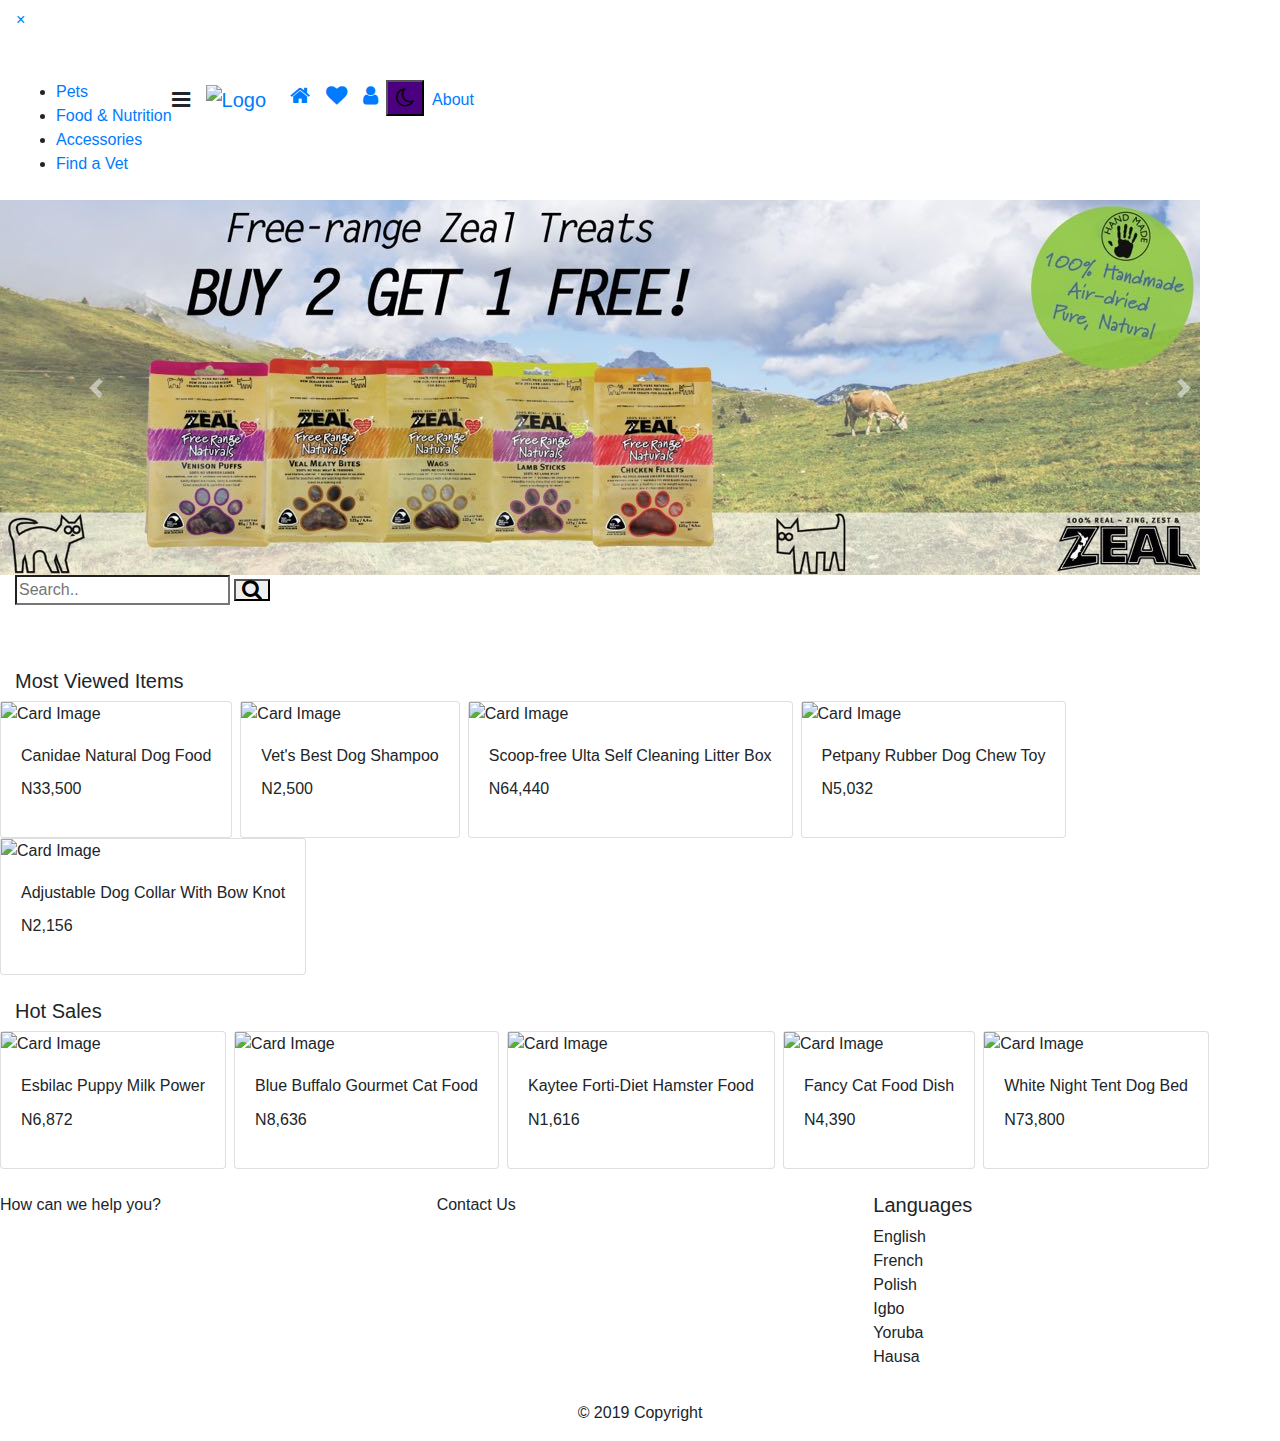
==== index.html @ 730e99d0 "commit" ====
<!DPCTYPE html>
<html>
    <head>
    <meta charset="utf-8">
    <meta name="viewport" content="width=device-width, initial-scale=1, shrink-to-fit=yes">
    <meta name="description" content="">
    <meta name="author" content="">
    
        
    <!--Template based on URL below-->
    <link rel="canonical" href="https://getbootstrap.com/docs/4.3/examples/starter-template/">
    
    <!-- Bootstrap core CSS -->
    <link rel="stylesheet" href="https://stackpath.bootstrapcdn.com/bootstrap/4.3.1/css/bootstrap.min.css" integrity="sha384-ggOyR0iXCbMQv3Xipma34MD+dH/1fQ784/j6cY/iJTQUOhcWr7x9JvoRxT2MZw1T" crossorigin="anonymous">
    
    <link rel="stylesheet" href="https://cdnjs.cloudflare.com/ajax/libs/font-awesome/4.7.0/css/font-awesome.min.css">
    <link rel="stylesheet" href="https://maxcdn.bootstrapcdn.com/bootstrap/4.3.1/css/bootstrap.min.css">
    <script src="https://ajax.googleapis.com/ajax/libs/jquery/3.3.1/jquery.min.js"></script>
    <script src="https://cdnjs.cloudflare.com/ajax/libs/popper.js/1.14.7/umd/popper.min.js"></script>
    <script src="https://maxcdn.bootstrapcdn.com/bootstrap/4.3.1/js/bootstrap.min.js"></script>
       <script>
            function openNav() 
            {
                document.getElementById("side").style.width = "240px";
            }

            /* Set the width of the side navigation to 0 */
            function closeNav() 
            {
                document.getElementById("side").style.width = "0";
            }
        </script>
        <script>
                    function night()
                    {
                        var color=document.getElementById('bod').style.color;
                        var backgroundColor=document.getElementById('bod').style.backgroundColor="black";
                        /*
                        if (backgroundColor=="white")
                            {
                                document.getElementById('bod').style.backgroundColor="black";
                            }
                        else if (backgroundColor=="black")
                            {
                                document.getElementById('bod').style.backgroundColor="black";
                            }*/
                    }
                </script>
    <!-- Place your stylesheet here-->
    <link href="pet-app.css" rel="stylesheet">
        <title>
            PET STORE
        </title>
    </head>
    
    <body id="bod">
        <nav class="navbar navbar-expand-md">
            <div id="side" class="sidenav">
                <a href="javascript:void(0)" class="closebtn" onclick="closeNav()">&times;</a>
                <br><br><br>
                <ul>
                <li><a href="#">Pets</a></li>
                <li><a href="#">Food & Nutrition</a></li>
                <li><a href="#">Accessories</a></li>
                <li><a href="#">Find a Vet</a></li>
                </ul>
            </div>
            <span onclick="openNav()" id="open" class="icon"><i class="fa fa-bars fa-lg"></i></span>
            &ensp;&ensp;
            <a href="#" class="navbar-brand"><img src="logo1.png" alt="Logo" id="logo"></a>
            <button class="navbar-toggler" type="button" data-toggle="collapse" data-target="#nav-collapse" aria-controls="nav-collapse" aria-expanded="false" aria-label="Toggle navigation"><i class="fa fa-bars fa-lg"></i></button>
            <div class="collapse navbar-collapse" id="nav-collapse">
            <ul class="navbar-nav mr-auto">
                <li class="nav-item active"><a class="nav-link" data-toggle="tootlip" data-placement="bottom" title="Home" href=""><i class="fa fa-home fa-lg"><span class="sr-only">(current></span></i></a></li>
                <li class="nav-item"><a class="nav-link" data-toggle="tootlip" data-placement="bottom" title="Likes" href=""><i class="fa fa-heart fa-lg"></i></a></li>
                <li class="nav-item"><a class="nav-link" data-toggle="tootlip" data-placement="bottom" title="Profile" href=""><i class="fa fa-user fa-lg"></i></a></li>
                <li class="nav-item" id="mode"><button class="nav-link" type="button" data-toggle="tootlip" data-placement="bottom" title="night mode" onclick="night()" style="background-color: indigo;"><i class="fa fa-moon-o fa-lg"></i></button></li>
                <li class="nav-item"><a class="nav-link" href="">About</a></li>
            </ul>
            </div>
        </nav>
            <div class="carousel slide" id="discounts" data-ride="carousel">
                <div class="carousel-inner">
                    <div class="carousel-item active"><img src="pet-discount.jpg"></div>
                    <div class="carousel-item"><img src="pet-discount1.jpg"></div>
                    <div class="carousel-item"><img src="pet-discount2.jpg"></div>
                    <div class="carousel-item"><img src="pet-discount3.jpg"></div>
                    <div class="carousel-item"><img src="pet-discount4.jpg"></div>
                    <div class="carousel-item"><img src="pet-discount5.jpg"></div>
                    <div class="carousel-item"><img src="pet-discount6.jpg"></div>
                    <div class="carousel-item"><img src="pet-discount7.png"></div>
                </div>
                <a class="carousel-control-prev" href="#discounts" data-slide="prev"><span class="carousel-control-prev-icon"></span></a>
                 <a class="carousel-control-next" href="#discounts" data-slide="next"><span class="carousel-control-next-icon"></span></a>
            </div>
        <div class="container-fluid">
            <div class="form-group has-search" id="search">
            <input type="search" placeholder="Search..">
            <button type="submit" id="search-btn"><i class="fa fa-search fa-lg"></i></button>
            </div>
            <br><br>
            <div id="products">
                <h5>Most Viewed Items</h5>
                <div class="row">
                        <div class="card">
                        <img class="card-image-top" src="dog-food.jpg" alt="Card Image">
                        <div class="card-body">
                            <h6 class="card-title">Canidae Natural Dog Food</h6>
                            <p>N33,500</p>
                        </div>
                    </div>
                    &ensp;
                        <div class="card">
                        <img class="card-image-top" src="dog-shampoo.jpg" alt="Card Image">
                        <div class="card-body">
                            <h6 class="card-title">Vet's Best Dog Shampoo</h6>
                            <p>N2,500</p>
                        </div>
                    </div>
                    &ensp;
                        <div class="card">
                        <img class="card-image-top" src="cat-litter-box.jpg" alt="Card Image">
                        <div class="card-body">
                            <h6 class="card-title">Scoop-free Ulta Self Cleaning Litter Box</h6>
                            <p>N64,440</p>
                        </div>
                    </div>
                    &ensp;
                        <div class="card">
                        <img class="card-image-top" src="dog-toy.jpg" alt="Card Image">
                        <div class="card-body">
                            <h6 class="card-title">Petpany Rubber Dog Chew Toy</h6>
                            <p>N5,032</p>
                        </div>
                    </div>
                    &ensp;
                        <div class="card">
                        <img class="card-image-top" src="dog-collar.jpg" alt="Card Image">
                        <div class="card-body">
                            <h6 class="card-title">Adjustable Dog Collar With Bow Knot</h6>
                            <p>N2,156</p>
                        </div>
                            </div>
                </div>
                </div>
            <br>
            <div id="products">
                <h5>Hot Sales</h5>
                <div class="row">
                    <div class="card">
                        <img class="card-image-top" src="dog-milk.jpg" alt="Card Image">
                        <div class="card-body">
                            <h6 class="card-title">Esbilac Puppy Milk Power</h6>
                            <p>N6,872</p>
                        </div>
                    </div>
                    &ensp;
                    <div class="card">
                        <img class="card-image-top" src="cat-food.jpg" alt="Card Image">
                        <div class="card-body">
                            <h6 class="card-title">Blue Buffalo Gourmet Cat Food</h6>
                            <p>N8,636</p>
                        </div>
                    </div>
                    &ensp;
                    <div class="card">
                        <img class="card-image-top" src="hamster-food.jpg" alt="Card Image">
                        <div class="card-body">
                            <h6 class="card-title">Kaytee Forti-Diet Hamster Food</h6>
                            <p>N1,616</p>
                        </div>
                    </div>
                    &ensp;
                    <div class="card">
                        <img class="card-image-top" src="cat-dish.jpg" alt="Card Image">
                        <div class="card-body">
                            <h6 class="card-title">Fancy Cat Food Dish</h6>
                            <p>N4,390</p>
                        </div>
                    </div>
                    &ensp;
                    <div class="card">
                        <img class="card-image-top" src="dog-bed.jpg" alt="Card Image">
                        <div class="card-body">
                            <h6 class="card-title">White Night Tent Dog Bed</h6>
                            <p>N73,800</p>
                        </div>
                    </div>
                </div>
            </div>
        </div>
        <br>
        <footer class="page-footer">
                    <div class="row">
                        <div class="col-xl-4">
                            <p>How can we help you?</p>
                        </div>
                        <div class="col-xl-4">
                            <p>Contact Us</p>
                        </div>
                        <div class="col-xl-4">
                            <h5>Languages</h5>
                            <p>English<br>French<br>Polish<br>Igbo<br>Yoruba<br>Hausa</p>
                        </div>
                    </div>
                    <div class="footer-copyright text-center py-3" id="copy">© 2019 Copyright
                    </div>
                </footer>
    </body>
</html>
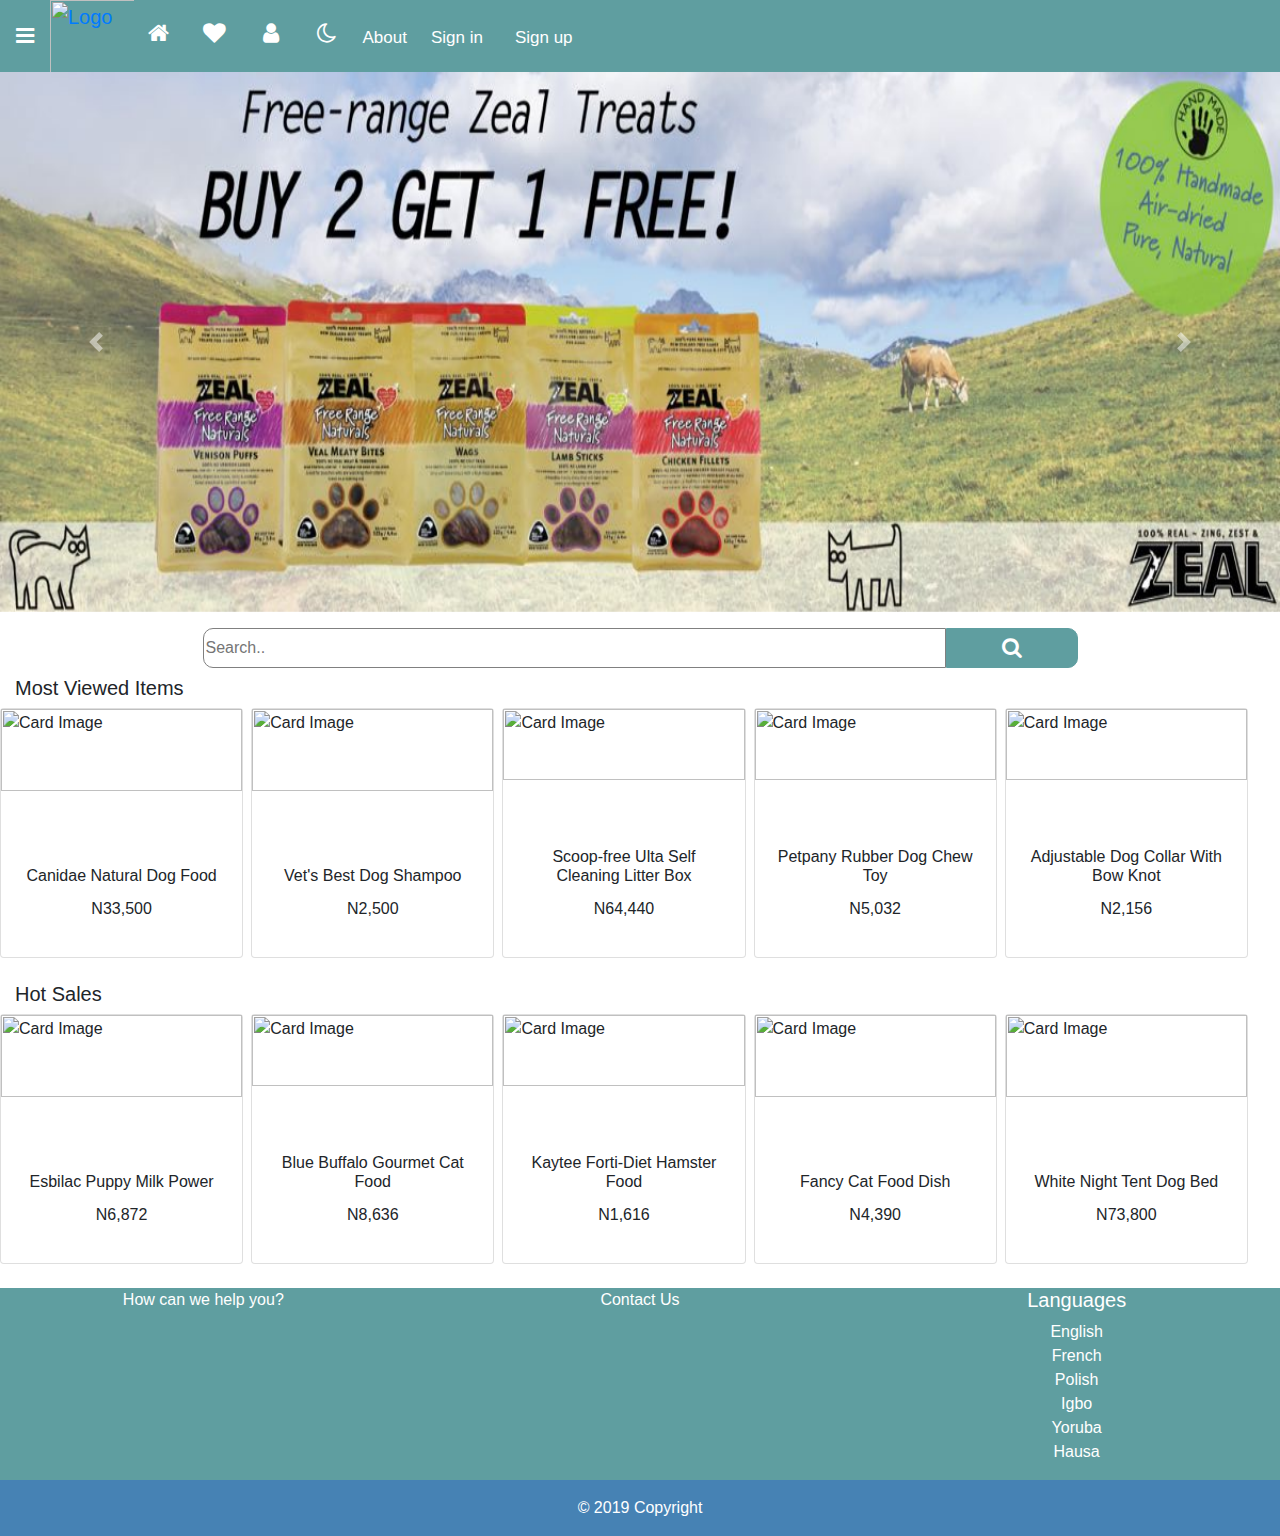
==== commit 87f59819: "Add files via upload" ====
--- a/index.html
+++ b/index.html
@@ -1,210 +1,223 @@
-<!DPCTYPE html>
-<html>
-    <head>
-    <meta charset="utf-8">
-    <meta name="viewport" content="width=device-width, initial-scale=1, shrink-to-fit=yes">
-    <meta name="description" content="">
-    <meta name="author" content="">
-    
-        
-    <!--Template based on URL below-->
-    <link rel="canonical" href="https://getbootstrap.com/docs/4.3/examples/starter-template/">
-    
-    <!-- Bootstrap core CSS -->
-    <link rel="stylesheet" href="https://stackpath.bootstrapcdn.com/bootstrap/4.3.1/css/bootstrap.min.css" integrity="sha384-ggOyR0iXCbMQv3Xipma34MD+dH/1fQ784/j6cY/iJTQUOhcWr7x9JvoRxT2MZw1T" crossorigin="anonymous">
-    
-    <link rel="stylesheet" href="https://cdnjs.cloudflare.com/ajax/libs/font-awesome/4.7.0/css/font-awesome.min.css">
-    <link rel="stylesheet" href="https://maxcdn.bootstrapcdn.com/bootstrap/4.3.1/css/bootstrap.min.css">
-    <script src="https://ajax.googleapis.com/ajax/libs/jquery/3.3.1/jquery.min.js"></script>
-    <script src="https://cdnjs.cloudflare.com/ajax/libs/popper.js/1.14.7/umd/popper.min.js"></script>
-    <script src="https://maxcdn.bootstrapcdn.com/bootstrap/4.3.1/js/bootstrap.min.js"></script>
-       <script>
-            function openNav() 
-            {
-                document.getElementById("side").style.width = "240px";
-            }
-
-            /* Set the width of the side navigation to 0 */
-            function closeNav() 
-            {
-                document.getElementById("side").style.width = "0";
-            }
-        </script>
-        <script>
-                    function night()
-                    {
-                        var color=document.getElementById('bod').style.color;
-                        var backgroundColor=document.getElementById('bod').style.backgroundColor="black";
-                        /*
-                        if (backgroundColor=="white")
-                            {
-                                document.getElementById('bod').style.backgroundColor="black";
-                            }
-                        else if (backgroundColor=="black")
-                            {
-                                document.getElementById('bod').style.backgroundColor="black";
-                            }*/
-                    }
-                </script>
-    <!-- Place your stylesheet here-->
-    <link href="pet-app.css" rel="stylesheet">
-        <title>
-            PET STORE
-        </title>
-    </head>
-    
-    <body id="bod">
-        <nav class="navbar navbar-expand-md">
-            <div id="side" class="sidenav">
-                <a href="javascript:void(0)" class="closebtn" onclick="closeNav()">&times;</a>
-                <br><br><br>
-                <ul>
-                <li><a href="#">Pets</a></li>
-                <li><a href="#">Food & Nutrition</a></li>
-                <li><a href="#">Accessories</a></li>
-                <li><a href="#">Find a Vet</a></li>
-                </ul>
-            </div>
-            <span onclick="openNav()" id="open" class="icon"><i class="fa fa-bars fa-lg"></i></span>
-            &ensp;&ensp;
-            <a href="#" class="navbar-brand"><img src="logo1.png" alt="Logo" id="logo"></a>
-            <button class="navbar-toggler" type="button" data-toggle="collapse" data-target="#nav-collapse" aria-controls="nav-collapse" aria-expanded="false" aria-label="Toggle navigation"><i class="fa fa-bars fa-lg"></i></button>
-            <div class="collapse navbar-collapse" id="nav-collapse">
-            <ul class="navbar-nav mr-auto">
-                <li class="nav-item active"><a class="nav-link" data-toggle="tootlip" data-placement="bottom" title="Home" href=""><i class="fa fa-home fa-lg"><span class="sr-only">(current></span></i></a></li>
-                <li class="nav-item"><a class="nav-link" data-toggle="tootlip" data-placement="bottom" title="Likes" href=""><i class="fa fa-heart fa-lg"></i></a></li>
-                <li class="nav-item"><a class="nav-link" data-toggle="tootlip" data-placement="bottom" title="Profile" href=""><i class="fa fa-user fa-lg"></i></a></li>
-                <li class="nav-item" id="mode"><button class="nav-link" type="button" data-toggle="tootlip" data-placement="bottom" title="night mode" onclick="night()" style="background-color: indigo;"><i class="fa fa-moon-o fa-lg"></i></button></li>
-                <li class="nav-item"><a class="nav-link" href="">About</a></li>
-            </ul>
-            </div>
-        </nav>
-            <div class="carousel slide" id="discounts" data-ride="carousel">
-                <div class="carousel-inner">
-                    <div class="carousel-item active"><img src="pet-discount.jpg"></div>
-                    <div class="carousel-item"><img src="pet-discount1.jpg"></div>
-                    <div class="carousel-item"><img src="pet-discount2.jpg"></div>
-                    <div class="carousel-item"><img src="pet-discount3.jpg"></div>
-                    <div class="carousel-item"><img src="pet-discount4.jpg"></div>
-                    <div class="carousel-item"><img src="pet-discount5.jpg"></div>
-                    <div class="carousel-item"><img src="pet-discount6.jpg"></div>
-                    <div class="carousel-item"><img src="pet-discount7.png"></div>
-                </div>
-                <a class="carousel-control-prev" href="#discounts" data-slide="prev"><span class="carousel-control-prev-icon"></span></a>
-                 <a class="carousel-control-next" href="#discounts" data-slide="next"><span class="carousel-control-next-icon"></span></a>
-            </div>
-        <div class="container-fluid">
-            <div class="form-group has-search" id="search">
-            <input type="search" placeholder="Search..">
-            <button type="submit" id="search-btn"><i class="fa fa-search fa-lg"></i></button>
-            </div>
-            <br><br>
-            <div id="products">
-                <h5>Most Viewed Items</h5>
-                <div class="row">
-                        <div class="card">
-                        <img class="card-image-top" src="dog-food.jpg" alt="Card Image">
-                        <div class="card-body">
-                            <h6 class="card-title">Canidae Natural Dog Food</h6>
-                            <p>N33,500</p>
-                        </div>
-                    </div>
-                    &ensp;
-                        <div class="card">
-                        <img class="card-image-top" src="dog-shampoo.jpg" alt="Card Image">
-                        <div class="card-body">
-                            <h6 class="card-title">Vet's Best Dog Shampoo</h6>
-                            <p>N2,500</p>
-                        </div>
-                    </div>
-                    &ensp;
-                        <div class="card">
-                        <img class="card-image-top" src="cat-litter-box.jpg" alt="Card Image">
-                        <div class="card-body">
-                            <h6 class="card-title">Scoop-free Ulta Self Cleaning Litter Box</h6>
-                            <p>N64,440</p>
-                        </div>
-                    </div>
-                    &ensp;
-                        <div class="card">
-                        <img class="card-image-top" src="dog-toy.jpg" alt="Card Image">
-                        <div class="card-body">
-                            <h6 class="card-title">Petpany Rubber Dog Chew Toy</h6>
-                            <p>N5,032</p>
-                        </div>
-                    </div>
-                    &ensp;
-                        <div class="card">
-                        <img class="card-image-top" src="dog-collar.jpg" alt="Card Image">
-                        <div class="card-body">
-                            <h6 class="card-title">Adjustable Dog Collar With Bow Knot</h6>
-                            <p>N2,156</p>
-                        </div>
-                            </div>
-                </div>
-                </div>
-            <br>
-            <div id="products">
-                <h5>Hot Sales</h5>
-                <div class="row">
-                    <div class="card">
-                        <img class="card-image-top" src="dog-milk.jpg" alt="Card Image">
-                        <div class="card-body">
-                            <h6 class="card-title">Esbilac Puppy Milk Power</h6>
-                            <p>N6,872</p>
-                        </div>
-                    </div>
-                    &ensp;
-                    <div class="card">
-                        <img class="card-image-top" src="cat-food.jpg" alt="Card Image">
-                        <div class="card-body">
-                            <h6 class="card-title">Blue Buffalo Gourmet Cat Food</h6>
-                            <p>N8,636</p>
-                        </div>
-                    </div>
-                    &ensp;
-                    <div class="card">
-                        <img class="card-image-top" src="hamster-food.jpg" alt="Card Image">
-                        <div class="card-body">
-                            <h6 class="card-title">Kaytee Forti-Diet Hamster Food</h6>
-                            <p>N1,616</p>
-                        </div>
-                    </div>
-                    &ensp;
-                    <div class="card">
-                        <img class="card-image-top" src="cat-dish.jpg" alt="Card Image">
-                        <div class="card-body">
-                            <h6 class="card-title">Fancy Cat Food Dish</h6>
-                            <p>N4,390</p>
-                        </div>
-                    </div>
-                    &ensp;
-                    <div class="card">
-                        <img class="card-image-top" src="dog-bed.jpg" alt="Card Image">
-                        <div class="card-body">
-                            <h6 class="card-title">White Night Tent Dog Bed</h6>
-                            <p>N73,800</p>
-                        </div>
-                    </div>
-                </div>
-            </div>
-        </div>
-        <br>
-        <footer class="page-footer">
-                    <div class="row">
-                        <div class="col-xl-4">
-                            <p>How can we help you?</p>
-                        </div>
-                        <div class="col-xl-4">
-                            <p>Contact Us</p>
-                        </div>
-                        <div class="col-xl-4">
-                            <h5>Languages</h5>
-                            <p>English<br>French<br>Polish<br>Igbo<br>Yoruba<br>Hausa</p>
-                        </div>
-                    </div>
-                    <div class="footer-copyright text-center py-3" id="copy">© 2019 Copyright
-                    </div>
-                </footer>
-    </body>
+<!DPCTYPE html>
+<html>
+    <head>
+    <meta charset="utf-8">
+    <meta name="viewport" content="width=device-width, initial-scale=1, shrink-to-fit=yes">
+    <meta name="description" content="">
+    <meta name="author" content="">
+    
+        
+    <!--Template based on URL below-->
+    <link rel="canonical" href="https://getbootstrap.com/docs/4.3/examples/starter-template/">
+    
+    <!-- Bootstrap core CSS -->
+    <link rel="stylesheet" href="https://stackpath.bootstrapcdn.com/bootstrap/4.3.1/css/bootstrap.min.css" integrity="sha384-ggOyR0iXCbMQv3Xipma34MD+dH/1fQ784/j6cY/iJTQUOhcWr7x9JvoRxT2MZw1T" crossorigin="anonymous">
+    
+    <link rel="stylesheet" href="https://cdnjs.cloudflare.com/ajax/libs/font-awesome/4.7.0/css/font-awesome.min.css">
+    <link rel="stylesheet" href="https://maxcdn.bootstrapcdn.com/bootstrap/4.3.1/css/bootstrap.min.css">
+    <script src="https://ajax.googleapis.com/ajax/libs/jquery/3.3.1/jquery.min.js"></script>
+    <script src="https://cdnjs.cloudflare.com/ajax/libs/popper.js/1.14.7/umd/popper.min.js"></script>
+    <script src="https://maxcdn.bootstrapcdn.com/bootstrap/4.3.1/js/bootstrap.min.js"></script>
+       <script>
+            function openNav() 
+            {
+                document.getElementById("side").style.width = "240px";
+            }
+
+            /* Set the width of the side navigation to 0 */
+            function closeNav() 
+            {
+                document.getElementById("side").style.width = "0";
+            }
+        </script>
+        <script>
+                    function night()
+                    {
+                        var color=document.getElementById('bod').style.color;
+                        var backgroundColor=document.getElementById('bod').style.backgroundColor="black";
+                        /*
+                        if (backgroundColor=="white")
+                            {
+                                document.getElementById('bod').style.backgroundColor="black";
+                            }
+                        else if (backgroundColor=="black")
+                            {
+                                document.getElementById('bod').style.backgroundColor="black";
+                            }*/
+                    }
+                </script>
+    <!-- Place your stylesheet here-->
+    <link href="pet-app.css" rel="stylesheet">
+        <title>
+            Home Page
+        </title>
+    </head>
+    
+    <body id="bod">
+        <nav class="navbar navbar-expand-md">
+            <div id="side" class="sidenav">
+                <a href="javascript:void(0)" class="closebtn" onclick="closeNav()">&times;</a>
+                <br><br><br>
+                <ul>
+                <li><a href="#">Pets</a></li>
+                <li><a href="#">Food & Nutrition</a></li>
+                <li><a href="#">Accessories</a></li>
+                <li><a href="#">Find a Vet</a></li>
+                </ul>
+            </div>
+            <span onclick="openNav()" id="open" class="icon"><i class="fa fa-bars fa-lg"></i></span>
+            &ensp;&ensp;
+            <a href="#" class="navbar-brand"><img src="logo1.png" alt="Logo" id="logo"></a>
+            <button class="navbar-toggler" type="button" data-toggle="collapse" data-target="#nav-collapse" aria-controls="nav-collapse" aria-expanded="false" aria-label="Toggle navigation"><i class="fa fa-bars fa-lg"></i></button>
+            <div class="collapse navbar-collapse" id="nav-collapse">
+            <ul class="navbar-nav mr-auto">
+                <li class="nav-item active"><a class="nav-link" data-toggle="tootlip" data-placement="bottom" title="Home" href="index.html"><i class="fa fa-home fa-lg"><span class="sr-only">current</span></i></a></li>
+                <li class="nav-item"><a class="nav-link" data-toggle="tootlip" data-placement="bottom" title="Likes" href=""><i class="fa fa-heart fa-lg"></i></a></li>
+                <li class="nav-item"><a class="nav-link" data-toggle="tootlip" data-placement="bottom" title="Profile" href="profile.html"><i class="fa fa-user fa-lg"></i></a></li>
+                <li class="nav-item" id="mode"><a class="nav-link" data-toggle="tootlip" data-placement="bottom" title="night mode" onclick="night()" style="color: white;"><i class="fa fa-moon-o fa-lg"></i></a></li>
+                <li class="nav-item"><a class="nav-link" href="">About</a></li>
+                <li class="nav-item" id="sign"><a href="signin.html">Sign in</a></li>
+                <li class="nav-item" id="sign"><a href="signup.html">Sign up</a></li>
+            </ul>
+            </div>
+        </nav>
+            <div class="carousel slide" id="discounts" data-ride="carousel">
+                <div class="carousel-inner">
+                    <div class="carousel-item active"><img src="pet-discount.jpg"></div>
+                    <div class="carousel-item"><img src="pet-discount1.jpg"></div>
+                    <div class="carousel-item"><img src="pet-discount2.jpg"></div>
+                    <div class="carousel-item"><img src="pet-discount3.jpg"></div>
+                    <div class="carousel-item"><img src="pet-discount4.jpg"></div>
+                    <div class="carousel-item"><img src="pet-discount5.jpg"></div>
+                    <div class="carousel-item"><img src="pet-discount6.jpg"></div>
+                    <div class="carousel-item"><img src="pet-discount7.png"></div>
+                </div>
+                <a class="carousel-control-prev" href="#discounts" data-slide="prev"><span class="carousel-control-prev-icon"></span></a>
+                 <a class="carousel-control-next" href="#discounts" data-slide="next"><span class="carousel-control-next-icon"></span></a>
+            </div>
+        <div class="container-fluid">
+            <div class="form-group has-search" id="search">
+            <input type="search" placeholder="Search..">
+            <button type="submit" id="search-btn"><i class="fa fa-search fa-lg"></i></button>
+            </div>
+            <br><br>
+            <div id="products">
+                <h5>Most Viewed Items</h5>
+                <div class="row">
+                        <div class="card">
+                        <img class="card-image-top" src="dog-food.jpg" alt="Card Image">
+                        <div class="card-body">
+                            <h6 class="card-title" id="p-name">Canidae Natural Dog Food</h6>
+                            <p>N33,500</p>
+                        </div>
+                    </div>
+                    &ensp;
+                        <div class="card">
+                        <img class="card-image-top" src="dog-shampoo.jpg" alt="Card Image">
+                        <div class="card-body">
+                            <h6 class="card-title" id="p-name">Vet's Best Dog Shampoo</h6>
+                            <p>N2,500</p>
+                        </div>
+                    </div>
+                    &ensp;
+                        <div class="card">
+                        <img class="card-image-top" src="cat-litter-box.jpg" alt="Card Image">
+                        <div class="card-body">
+                            <h6 class="card-title" id="p-name">Scoop-free Ulta Self Cleaning Litter Box</h6>
+                            <p>N64,440</p>
+                        </div>
+                    </div>
+                    &ensp;
+                        <div class="card">
+                        <img class="card-image-top" src="dog-toy.jpg" alt="Card Image">
+                        <div class="card-body">
+                            <h6 class="card-title" id="p-name">Petpany Rubber Dog Chew Toy</h6>
+                            <p>N5,032</p>
+                        </div>
+                    </div>
+                    &ensp;
+                        <div class="card" id="card-last">
+                        <img class="card-image-top" src="dog-collar.jpg" alt="Card Image">
+                        <div class="card-body">
+                            <h6 class="card-title" id="p-name">Adjustable Dog Collar With Bow Knot</h6>
+                            <p>N2,156</p>
+                        </div>
+                            </div>
+                </div>
+                </div>
+            <br>
+            <div id="products">
+                <h5>Hot Sales</h5>
+                <div class="row">
+                    <div class="card">
+                        <img class="card-image-top" src="dog-milk.jpg" alt="Card Image">
+                        <div class="card-body">
+                            <h6 class="card-title" id="p-name">Esbilac Puppy Milk Power</h6>
+                            <p>N6,872</p>
+                        </div>
+                    </div>
+                    &ensp;
+                    <div class="card" >
+                        <img class="card-image-top" src="cat-food.jpg" alt="Card Image">
+                        <div class="card-body">
+                            <h6 class="card-title" id="p-name">Blue Buffalo Gourmet Cat Food</h6>
+                            <p>N8,636</p>
+                        </div>
+                    </div>
+                    &ensp;
+                    <div class="card">
+                        <img class="card-image-top" src="hamster-food.jpg" alt="Card Image">
+                        <div class="card-body">
+                            <h6 class="card-title" id="p-name">Kaytee Forti-Diet Hamster Food</h6>
+                            <p>N1,616</p>
+                        </div>
+                    </div>
+                    &ensp;
+                    <div class="card">
+                        <img class="card-image-top" src="cat-dish.jpg" alt="Card Image">
+                        <div class="card-body">
+                            <h6 class="card-title" id="p-name">Fancy Cat Food Dish</h6>
+                            <p>N4,390</p>
+                        </div>
+                    </div>
+                    &ensp;
+                    <div class="card" id="card-last">
+                        <img class="card-image-top" src="dog-bed.jpg" alt="Card Image">
+                        <div class="card-body">
+                            <h6 class="card-title" id="p-name">White Night Tent Dog Bed</h6>
+                            <p>N73,800</p>
+                        </div>
+                    </div>
+                </div>
+            </div>
+            <script>
+                var hght=screen.height;
+                var wdth=screen.width;
+                var i;
+                var len=document.getElementById("p-name");
+                len.length;
+                if (wdth<=1118 && hght<=740)
+                    {
+                        if
+                    }
+            </script>
+        </div>
+        <br>
+        <footer class="page-footer">
+                    <div class="row">
+                        <div class="col-xl-4">
+                            <p>How can we help you?</p>
+                        </div>
+                        <div class="col-xl-4">
+                            <p>Contact Us</p>
+                        </div>
+                        <div class="col-xl-4">
+                            <h5>Languages</h5>
+                            <p>English<br>French<br>Polish<br>Igbo<br>Yoruba<br>Hausa</p>
+                        </div>
+                    </div>
+                    <div class="footer-copyright text-center py-3" id="copy">© 2019 Copyright
+                    </div>
+                </footer>
+    </body>
 </html>--- a/pet-app.css
+++ b/pet-app.css
@@ -0,0 +1,341 @@
+#body
+{
+    background-color: white;
+}
+.navbar
+{
+    background-color:cadetblue;
+    height: 8%;
+}
+
+#logo
+{
+    height: 130%;
+    margin-top: auto;
+    margin-bottom: auto;
+}
+
+@media only screen and (max-width:800px)
+{
+    #logo
+    {
+        top: 100%;
+        bottom: 100%;
+        position: absolute;
+        left: 15%;
+        height: 90%;
+        
+    }
+}
+
+.navbar ul li
+{
+    height: 50px;
+}
+
+.navbar button i
+{
+    color: white;
+}
+
+#sign
+{
+    float: right;
+    right: 0;
+}
+
+.navbar ul li a {
+  float: left;
+  display: block;
+  color: white;
+  text-align: center;
+  padding: 14px 16px;
+  text-decoration: none;
+  font-size: 17px;
+  height: 100%;
+  z-index: 100;
+}
+
+/* Change the color of links on hover */
+.navbar ul li a:hover 
+{
+  background-color: gainsboro;
+  color: black;
+  display: block;
+  height: 100%;
+}
+
+.nav-item .active 
+{
+  background-color: mediumpurple;
+  color: white;
+}
+
+.sidenav 
+{
+  height: 100%; /* 100% Full-height */
+  width: 0;
+  position: fixed; /* Stay in place */
+  z-index: 100; /* Stay on top */
+  top: 0; /* Stay at the top */
+  left: 0;
+  background-color: cadetblue; /* Black*/
+  overflow: hidden; /* Disable horizontal scroll */
+  padding-top: 0px; /* Place content 60px from the top */
+  transition: 0.5s; /* 0.5 second transition effect to slide in the sidenav */
+}
+
+.sidenav a
+{
+    float: left;
+    left: 0;
+    width: 100%;
+    display: block;
+    text-decoration: none;
+    color: white;
+}
+
+.sidenav ul
+{
+    list-style-type: none;
+    margin-left: auto;
+    margin-right: auto;
+
+}
+
+.sidenav .closebtn 
+{
+  position: absolute;
+  top: 0;
+  right: 25px;
+  font-size: 25px;
+  margin-left: 50px;
+  float: left;
+}
+
+#open
+{
+    float: left;
+    margin-top: auto;
+    margin-bottom: auto;
+}
+
+
+#open
+{
+    cursor: pointer;
+    color: white;
+}
+
+.sidenav ul li:hover
+{
+    display: block;
+    width: 100%;
+}
+
+.navbar-nav li a i
+{
+    width: 40px;
+}
+
+i
+{
+    width: 50%;
+}
+
+#search
+{
+    width: 70%;
+    margin-right: auto;
+    margin-left: auto;
+    border: 5px;
+}
+
+input[type=search]
+{
+    width: 85%;
+    border-bottom-left-radius: 10px;
+    border-top-left-radius: 10px;   
+    height: 40px;
+    border: solid 1px gray;
+    float: left;
+}
+
+#search-btn
+{
+    height: 40px;
+    width: 15%;
+    border-bottom-right-radius: 10px;
+    border-top-right-radius: 10px;
+    float: left;
+    background-color:cadetblue;
+    border: 1px solid cadetblue;
+    color: white;
+}
+
+#discounts
+{
+    height: 60%;
+    width: 100%;
+    margin-left: auto;
+    margin-right: auto;
+}
+
+@media only screen and (max-width:900px)
+    {
+        #discounts
+        {
+            height: 20%;
+            width: 100%;
+        }
+    }
+
+.carousel-item img
+{
+    height: 100%;
+    width: 100%
+}
+
+.row .card
+{
+    height: 250px;
+    width: 19%;
+    margin-left: 0;
+}
+
+@media only screen and (max-width:800px)
+    {
+        .row
+        {
+            font-size: 15px;
+            width: 100%;
+        }
+    }
+
+
+#products img
+{
+    width: 100%;
+    height:60%;
+}
+
+#products p,h6
+{
+    text-align: center;
+    width: auto;
+}
+ @media only screen and (max-width:800px)
+    {
+        #products p,h6
+        {
+            font-size: 15px;
+            width: 100%;
+        }
+        .row .card
+        {
+            height: 150px;
+            width: 19%;
+            margin-left: 0;
+        }
+        #products img
+        {
+            width: 100%;
+            height:55%;
+        }
+    }
+
+ @media only screen and (max-width:630px)
+    {
+        #products p,h6
+        {
+            font-size: 10px;
+            width: 100%;
+        }
+        .row .card
+        {
+            height: 150px;
+            width: 23%;
+            margin-left: 0;
+        }
+        #card-last
+        {
+            display: none;
+        }
+        #products img
+        {
+            width: 100%;
+            height:55%;
+        }     
+    }
+
+.page-footer
+{
+    background-color: cadetblue;
+    color: white;
+    position: relative;
+    width: 100%;
+    bottom: 0;
+    text-align: center;
+}
+
+#copy
+{
+    background-color:steelblue;
+    color: white;
+}
+
+
+
+/*Profile page*/
+
+
+
+
+
+
+
+/*Signing page*/
+#form
+{
+    margin-left: auto;
+    margin-right: auto;
+    /*border: 15px solid gray;*/
+    background-color:transparent;
+    width: 50%;
+    /*border-radius: 10px;*/
+}
+
+#signlogo
+{
+    height: 120px;
+    width: 200px;
+    margin-left: 200px;
+}
+
+input[type=text],input[type=password],input[type=number],input[type=email]
+{
+    border: none;
+    border-radius: 0px;
+    border-bottom: 2px solid black;
+    background-color: transparent;
+}
+
+@media only screen and (max-width:630px)
+{
+    #form
+    {
+        margin-left: auto;
+        margin-right: auto;
+        border: 15px solid white;
+        background-color: white;
+        width: 80%;
+        border-radius: 10px;
+    }
+    #signlogo
+{
+    width: 50%;
+    margin-left: 25%;
+   
+}
+
+}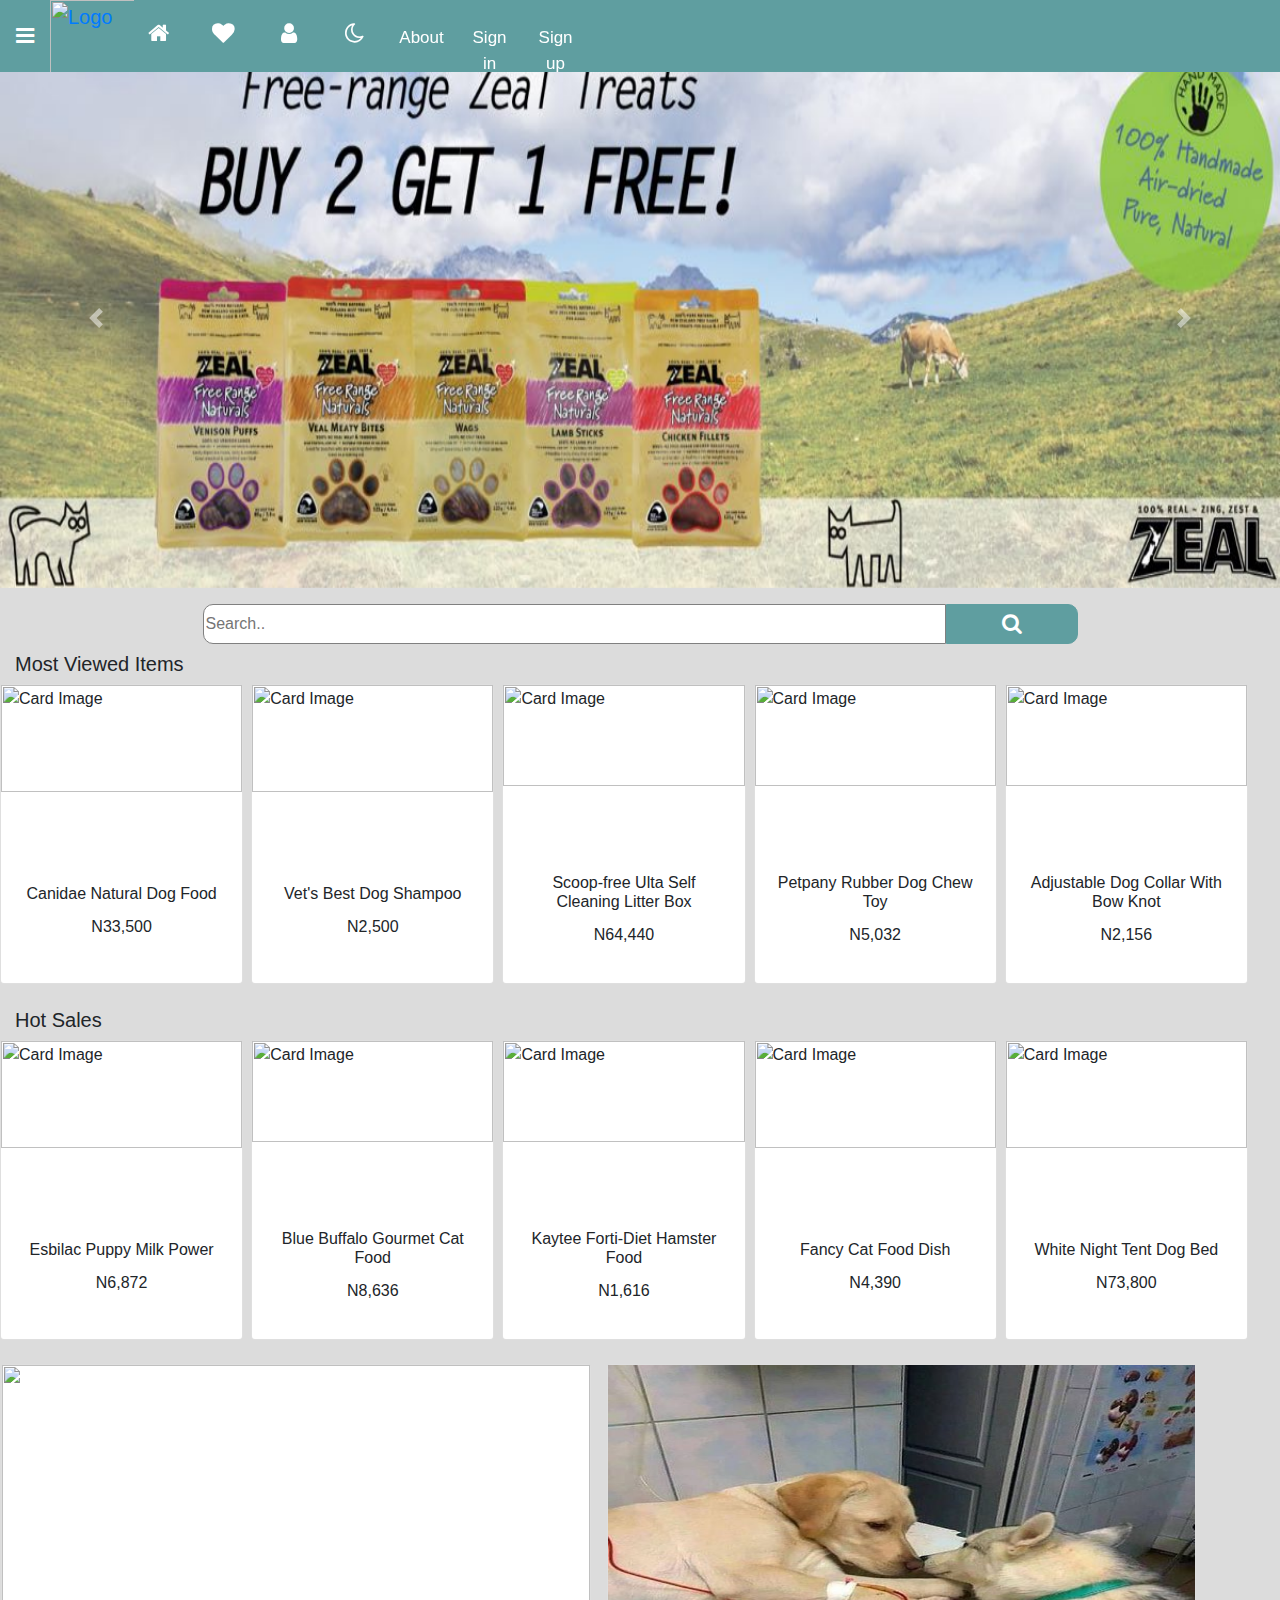
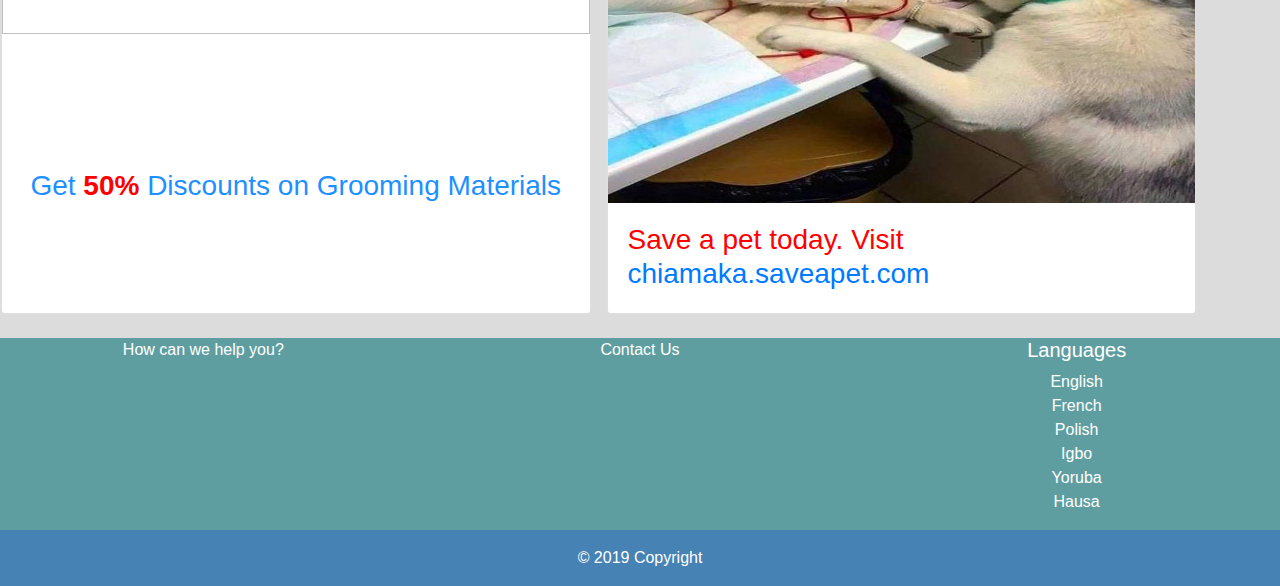
==== commit 40e3e207: "Add files via upload" ====
--- a/index.html
+++ b/index.html
@@ -15,6 +15,7 @@
     
     <link rel="stylesheet" href="https://cdnjs.cloudflare.com/ajax/libs/font-awesome/4.7.0/css/font-awesome.min.css">
     <link rel="stylesheet" href="https://maxcdn.bootstrapcdn.com/bootstrap/4.3.1/css/bootstrap.min.css">
+    <link rel="icon" href="logo1.png">
     <script src="https://ajax.googleapis.com/ajax/libs/jquery/3.3.1/jquery.min.js"></script>
     <script src="https://cdnjs.cloudflare.com/ajax/libs/popper.js/1.14.7/umd/popper.min.js"></script>
     <script src="https://maxcdn.bootstrapcdn.com/bootstrap/4.3.1/js/bootstrap.min.js"></script>
@@ -49,19 +50,48 @@
     <!-- Place your stylesheet here-->
     <link href="pet-app.css" rel="stylesheet">
         <title>
-            Home Page
+            Royal Pets|Home Page
         </title>
     </head>
     
     <body id="bod">
-        <nav class="navbar navbar-expand-md">
+        <nav class="navbar navbar-expand-md fixed-top">
             <div id="side" class="sidenav">
                 <a href="javascript:void(0)" class="closebtn" onclick="closeNav()">&times;</a>
                 <br><br><br>
                 <ul>
-                <li><a href="#">Pets</a></li>
-                <li><a href="#">Food & Nutrition</a></li>
-                <li><a href="#">Accessories</a></li>
+                <div class="dropdown">
+                <li><a href="#" class="dropdown-toggle" data-toggle="dropdown">Pets</a>
+                    <ul class="dropdown-menu">
+                        <li><a href="#" class="dropdown-item">Dogs</a></li>
+                        <li><a href="#" class="dropdown-item">Cats</a></li>
+                        <li><a href="#" class="dropdown-item">Hamsters</a></li>
+                        <li><a href="#" class="dropdown-item">Birds</a></li>
+                        <li><a href="#" class="dropdown-item">Fish</a></li>
+                    </ul>
+                </li>
+                </div>
+                <div class="dropdown">
+                <li><a href="#" class="dropdown-toggle" data-toggle="dropdown">Food & Nutrition</a>
+                    <ul class="dropdown-menu">
+                        <li><a href="#" class="dropdown-item">Dry food</a></li>
+                        <li><a href="#" class="dropdown-item">Wet food</a></li>
+                        <li><a href="#" class="dropdown-item">Fish food</a></li>
+                        <li><a href="#">Supplements</a></li>
+                    </ul>
+                </li>
+               </div>
+                <div class="dropdown">
+                <li><a href="#" class="dropdown-toggle" data-toggle="dropdown">Accessories</a>
+                    <ul class="dropdown-menu">
+                        <li><a href="#" class="dropdown-item">Collars & leashes</a></li>
+                        <li><a href="#" class="dropdown-item">Bowls & feeers</a></li>
+                        <li><a href="#" class="dropdown-item">Grooming</a></li>
+                        <li><a href="#" class="dropdown-item">Toys</a></li>
+                        <li><a href="#" class="dropdown-item">Cages & crates</a></li>
+                    </ul>
+                </li>
+                </div>
                 <li><a href="#">Find a Vet</a></li>
                 </ul>
             </div>
@@ -81,6 +111,7 @@
             </ul>
             </div>
         </nav>
+        <br><br>
             <div class="carousel slide" id="discounts" data-ride="carousel">
                 <div class="carousel-inner">
                     <div class="carousel-item active"><img src="pet-discount.jpg"></div>
@@ -203,6 +234,21 @@
             </script>
         </div>
         <br>
+        <div class="row">
+        &ensp;&ensp;<div class="card" id="shower">
+            <img class="card-image" src="dog-shower.jpg">
+            <div class="card-body">
+            <h3>Get <b style="color: red;">50%</b> Discounts on Grooming Materials</h3>
+            </div>
+        </div>&emsp;
+        <div class="card" id="save">
+            <img class="card-image" src="healthy-pet.jpg">
+            <div class="card-body">
+                <h3 style="color: red;">Save a pet today. Visit <a href="">chiamaka.saveapet.com</a></h3>
+            </div>
+        </div>
+        </div>
+        <br>
         <footer class="page-footer">
                     <div class="row">
                         <div class="col-xl-4">
--- a/pet-app.css
+++ b/pet-app.css
@@ -1,7 +1,8 @@
-#body
-{
-    background-color: white;
-}
+body
+{
+    background-color: gainsboro;
+}
+
 .navbar
 {
     background-color:cadetblue;
@@ -31,6 +32,8 @@
 .navbar ul li
 {
     height: 50px;
+    background-color: cadetblue;
+    width: 100%;
 }
 
 .navbar button i
@@ -44,45 +47,47 @@
     right: 0;
 }
 
-.navbar ul li a {
-  float: left;
-  display: block;
-  color: white;
-  text-align: center;
-  padding: 14px 16px;
-  text-decoration: none;
-  font-size: 17px;
-  height: 100%;
-  z-index: 100;
+.navbar ul li a 
+{
+      float: left;
+      display: block;
+      color: white;
+      text-align: center;
+      padding: 14px 16px;
+      text-decoration: none;
+      font-size: 17px;
+      height: 100%;
+      z-index: 100;
 }
 
 /* Change the color of links on hover */
 .navbar ul li a:hover 
 {
-  background-color: gainsboro;
-  color: black;
-  display: block;
-  height: 100%;
+      background-color: gainsboro;
+      color: black;
+      display: block;
+      height: 100%;
+      width: 100%;
 }
 
 .nav-item .active 
 {
-  background-color: mediumpurple;
-  color: white;
+      background-color: mediumpurple;
+      color: white;
 }
 
 .sidenav 
 {
-  height: 100%; /* 100% Full-height */
-  width: 0;
-  position: fixed; /* Stay in place */
-  z-index: 100; /* Stay on top */
-  top: 0; /* Stay at the top */
-  left: 0;
-  background-color: cadetblue; /* Black*/
-  overflow: hidden; /* Disable horizontal scroll */
-  padding-top: 0px; /* Place content 60px from the top */
-  transition: 0.5s; /* 0.5 second transition effect to slide in the sidenav */
+      height: 100%; /* 100% Full-height */
+      width: 0;
+      position: fixed; /* Stay in place */
+      z-index: 100; /* Stay on top */
+      top: 7.5%; /* Stay at the top */
+      left: 0;
+      background-color: cadetblue; /* Black*/
+      overflow: hidden; /* Disable horizontal scroll */
+      padding-top: 0px; /* Place content 60px from the top */
+      transition: 0.5s; /* 0.5 second transition effect to slide in the sidenav */
 }
 
 .sidenav a
@@ -185,7 +190,7 @@
     {
         #discounts
         {
-            height: 20%;
+            height: 30%;
             width: 100%;
         }
     }
@@ -198,7 +203,7 @@
 
 .row .card
 {
-    height: 250px;
+    height: 300px;
     width: 19%;
     margin-left: 0;
 }
@@ -265,8 +270,49 @@
         {
             width: 100%;
             height:55%;
-        }     
-    }
+        } 
+        #shower,#save
+        {
+            width: 45%;
+            height: 10px;
+        }
+        #shower h3
+        {
+            text-align: center;
+            color: dodgerblue;
+            font-size: 14px;
+        }
+        #shower img
+        {
+            height: 55%;
+            width: 100%;
+        }
+
+    }
+
+#shower,#save
+{
+    width: 45%;
+    height: 550px;
+}
+
+#shower img
+{
+    height: 70%;
+    width: 100%;
+}
+
+#save img
+{
+    height: 80%;
+    width: 100%;
+}
+
+#shower h3
+{
+    text-align: center;
+    color: dodgerblue;
+}
 
 .page-footer
 {
@@ -326,9 +372,9 @@
     {
         margin-left: auto;
         margin-right: auto;
-        border: 15px solid white;
-        background-color: white;
-        width: 80%;
+        /*border: 15px solid white;*/
+        background-color: transparent;
+        width: 90%;
         border-radius: 10px;
     }
     #signlogo
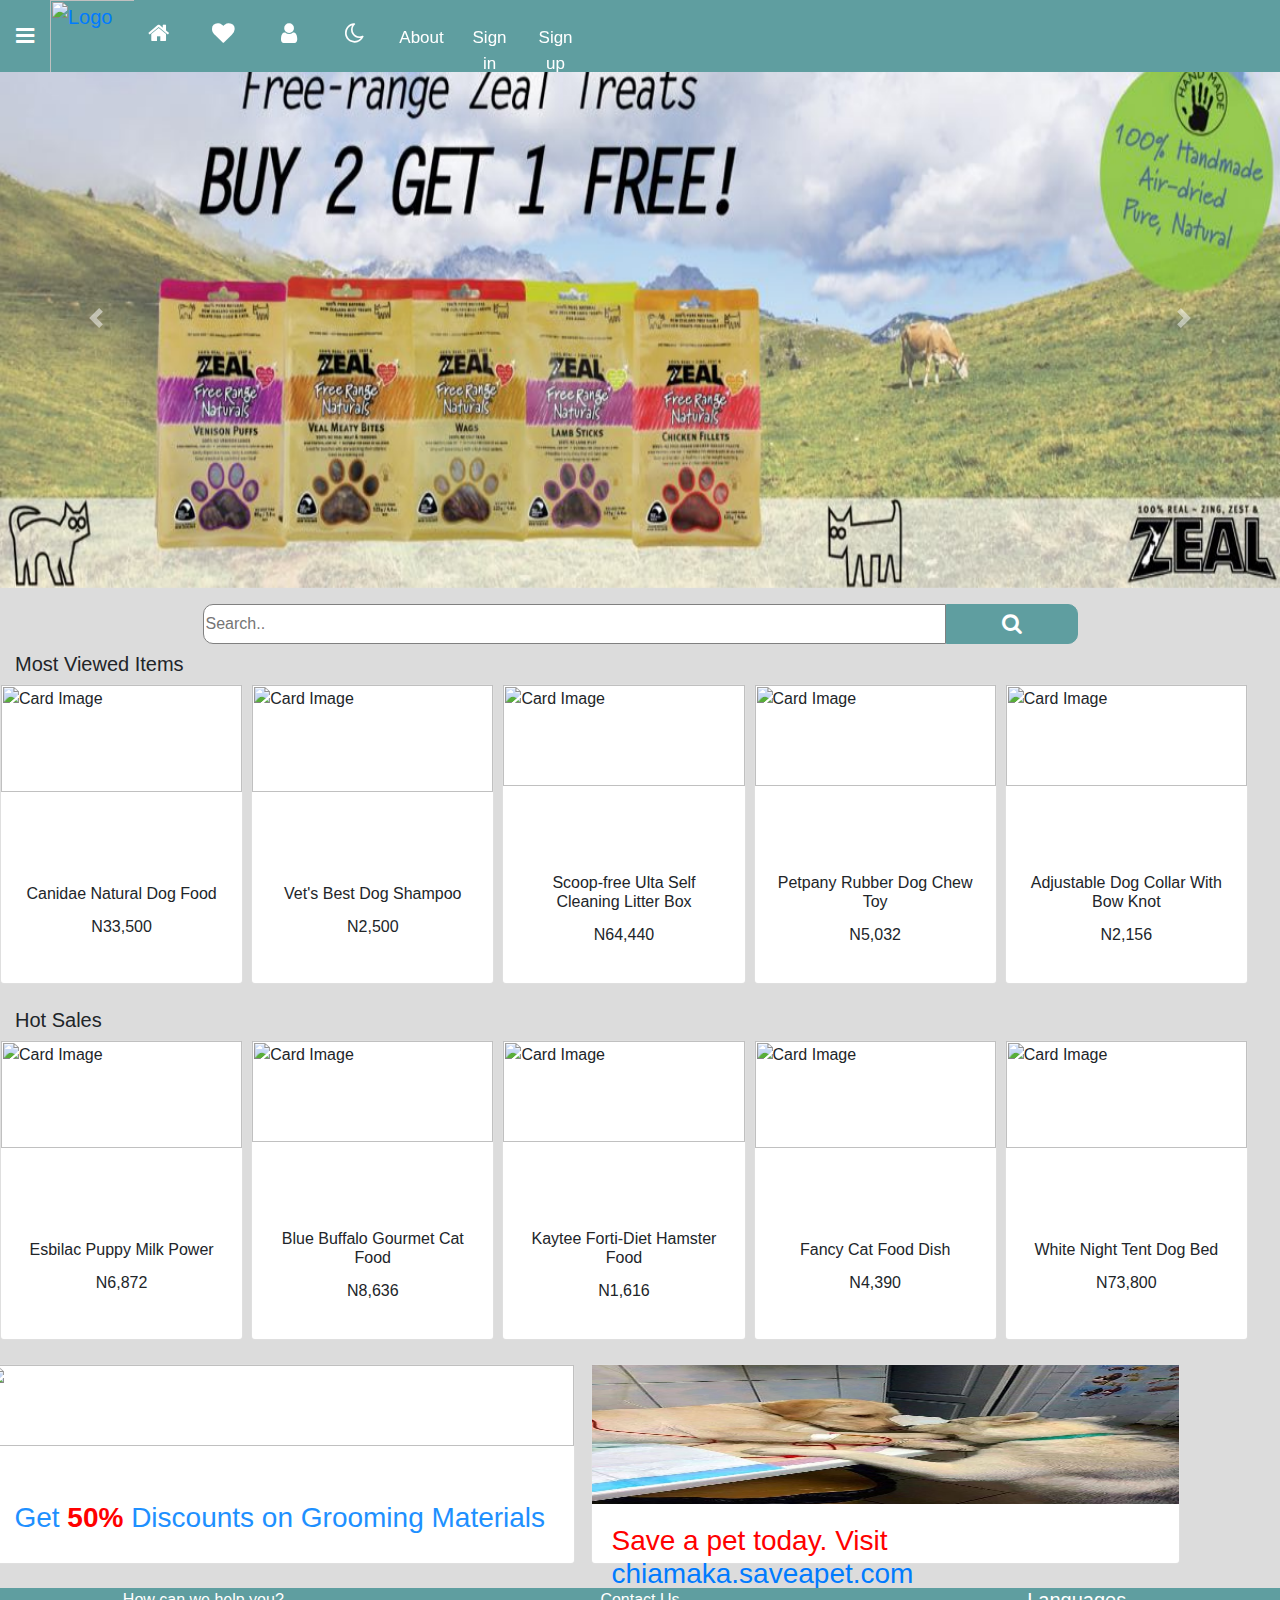
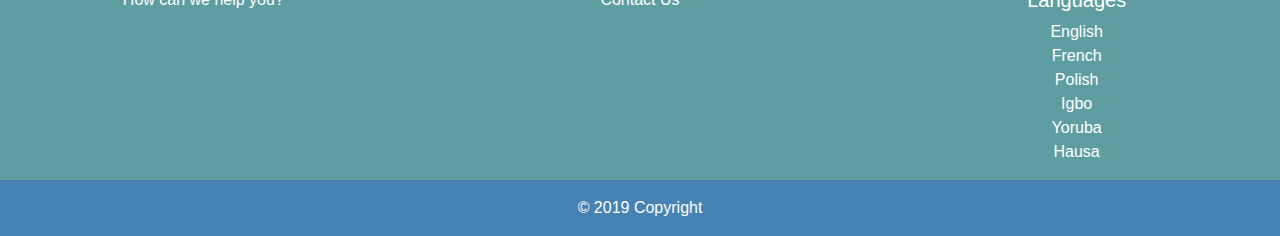
==== commit 746bd646: "Add files via upload" ====
--- a/index.html
+++ b/index.html
@@ -234,8 +234,8 @@
             </script>
         </div>
         <br>
-        <div class="row">
-        &ensp;&ensp;<div class="card" id="shower">
+        <div class="row" id="row">
+        <div class="card" id="shower">
             <img class="card-image" src="dog-shower.jpg">
             <div class="card-body">
             <h3>Get <b style="color: red;">50%</b> Discounts on Grooming Materials</h3>
--- a/pet-app.css
+++ b/pet-app.css
@@ -271,29 +271,29 @@
             width: 100%;
             height:55%;
         } 
-        #shower,#save
-        {
-            width: 45%;
-            height: 10px;
-        }
-        #shower h3
+       
+        #shower h3, #save h3
         {
             text-align: center;
             color: dodgerblue;
-            font-size: 14px;
+            font-size: 11px;
         }
         #shower img
         {
             height: 55%;
             width: 100%;
         }
-
+        #shower
+        {
+            width: 45%;
+            height: 200px;
+        }
     }
 
 #shower,#save
 {
     width: 45%;
-    height: 550px;
+    height: 200px;
 }
 
 #shower img
@@ -304,7 +304,7 @@
 
 #save img
 {
-    height: 80%;
+    height: 70%;
     width: 100%;
 }
 
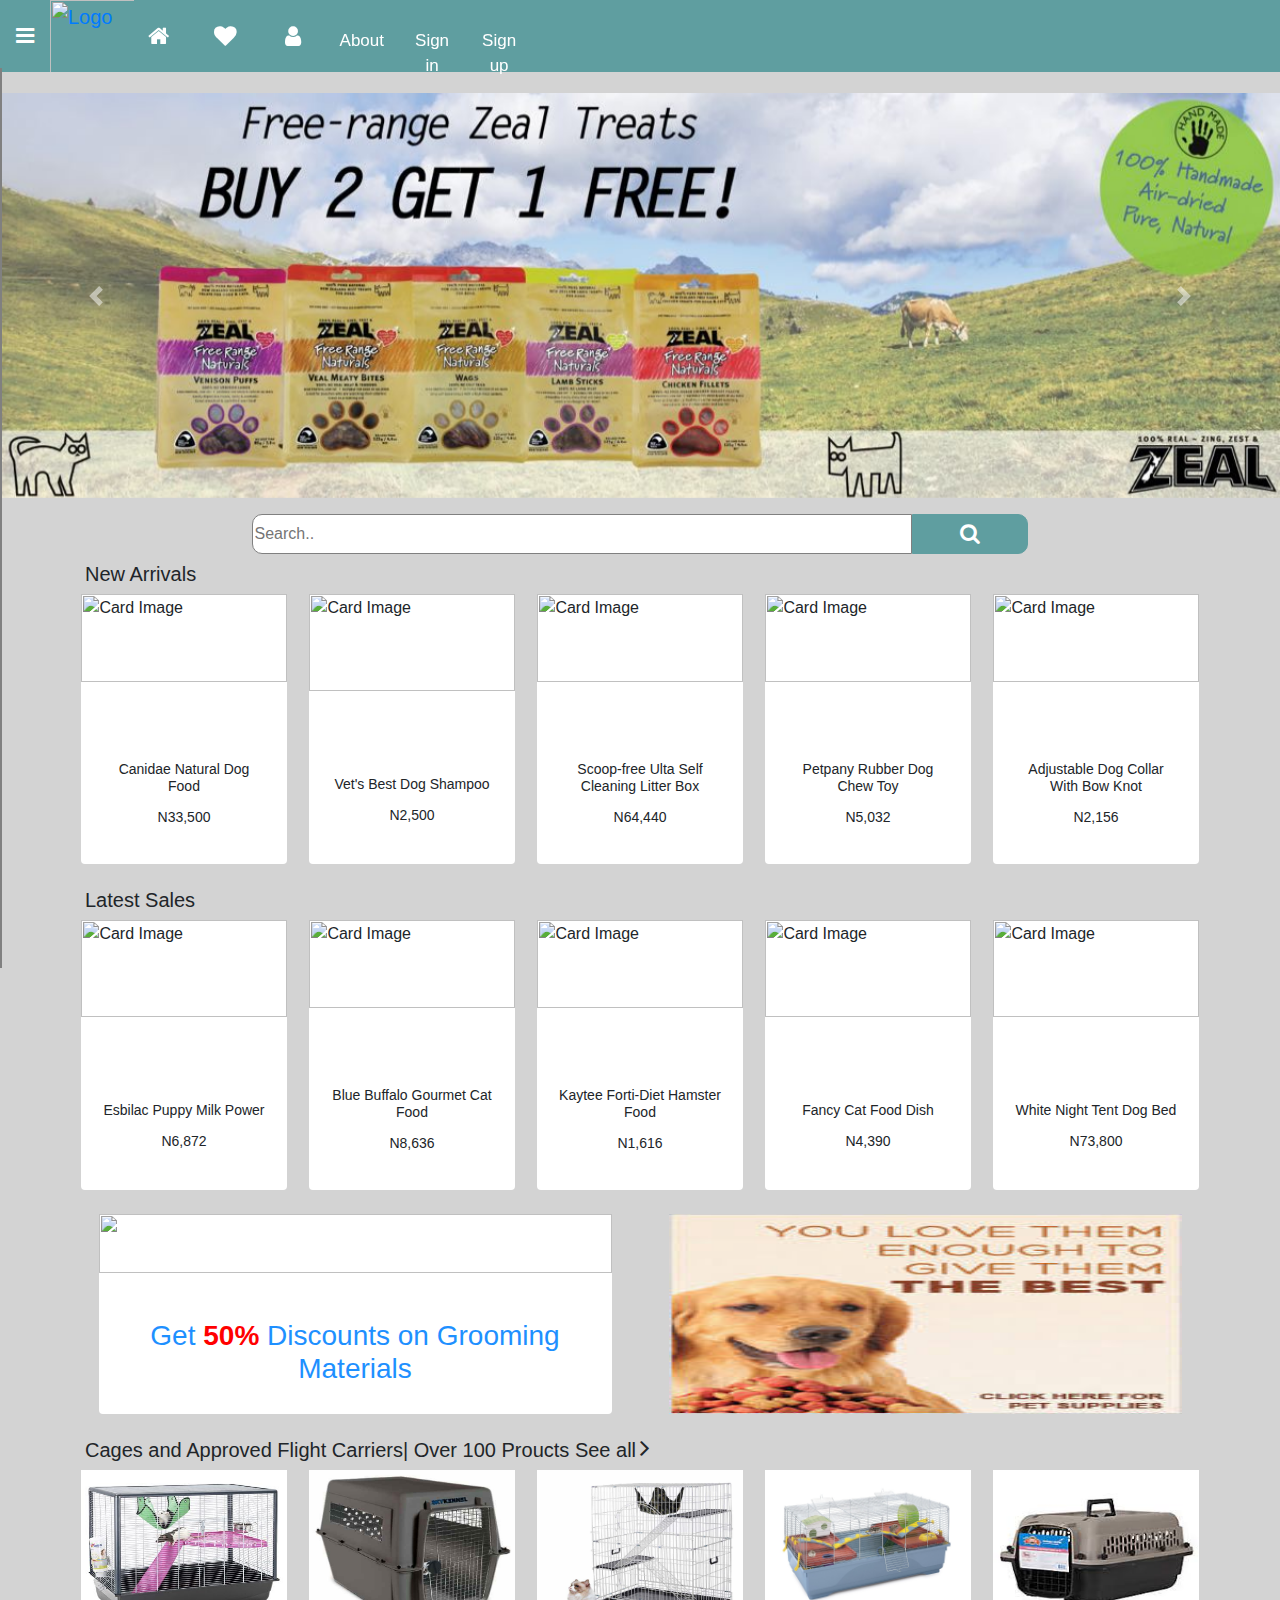
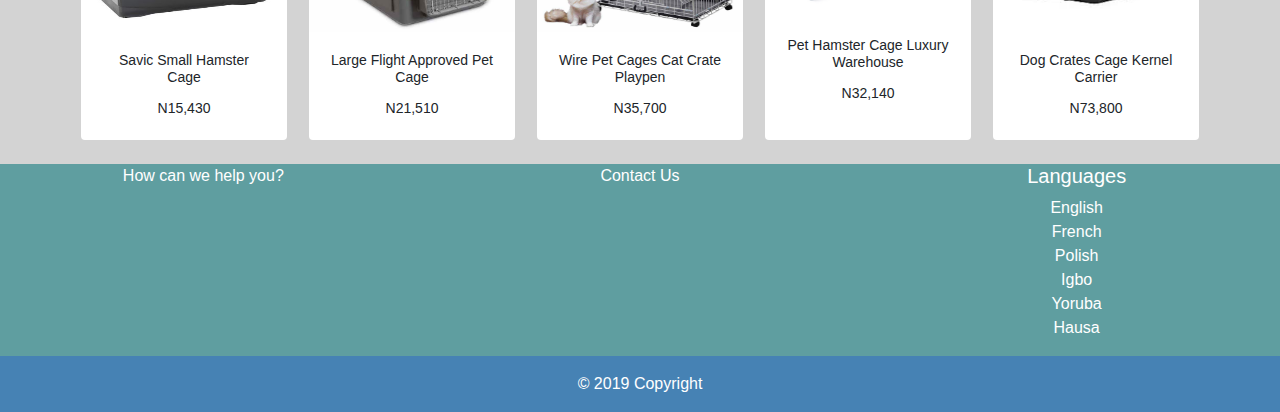
==== commit 01343844: "Add files via upload" ====
--- a/index.html
+++ b/index.html
@@ -31,22 +31,6 @@
                 document.getElementById("side").style.width = "0";
             }
         </script>
-        <script>
-                    function night()
-                    {
-                        var color=document.getElementById('bod').style.color;
-                        var backgroundColor=document.getElementById('bod').style.backgroundColor="black";
-                        /*
-                        if (backgroundColor=="white")
-                            {
-                                document.getElementById('bod').style.backgroundColor="black";
-                            }
-                        else if (backgroundColor=="black")
-                            {
-                                document.getElementById('bod').style.backgroundColor="black";
-                            }*/
-                    }
-                </script>
     <!-- Place your stylesheet here-->
     <link href="pet-app.css" rel="stylesheet">
         <title>
@@ -104,12 +88,13 @@
                 <li class="nav-item active"><a class="nav-link" data-toggle="tootlip" data-placement="bottom" title="Home" href="index.html"><i class="fa fa-home fa-lg"><span class="sr-only">current</span></i></a></li>
                 <li class="nav-item"><a class="nav-link" data-toggle="tootlip" data-placement="bottom" title="Likes" href=""><i class="fa fa-heart fa-lg"></i></a></li>
                 <li class="nav-item"><a class="nav-link" data-toggle="tootlip" data-placement="bottom" title="Profile" href="profile.html"><i class="fa fa-user fa-lg"></i></a></li>
-                <li class="nav-item" id="mode"><a class="nav-link" data-toggle="tootlip" data-placement="bottom" title="night mode" onclick="night()" style="color: white;"><i class="fa fa-moon-o fa-lg"></i></a></li>
                 <li class="nav-item"><a class="nav-link" href="">About</a></li>
                 <li class="nav-item" id="sign"><a href="signin.html">Sign in</a></li>
                 <li class="nav-item" id="sign"><a href="signup.html">Sign up</a></li>
             </ul>
             </div>
+        </nav>
+        <nav class="navbar navbar-expand-md" style="background-color: darkblue; height: 5%">
         </nav>
         <br><br>
             <div class="carousel slide" id="discounts" data-ride="carousel">
@@ -126,14 +111,14 @@
                 <a class="carousel-control-prev" href="#discounts" data-slide="prev"><span class="carousel-control-prev-icon"></span></a>
                  <a class="carousel-control-next" href="#discounts" data-slide="next"><span class="carousel-control-next-icon"></span></a>
             </div>
-        <div class="container-fluid">
+        <div class="container">
             <div class="form-group has-search" id="search">
             <input type="search" placeholder="Search..">
             <button type="submit" id="search-btn"><i class="fa fa-search fa-lg"></i></button>
             </div>
             <br><br>
             <div id="products">
-                <h5>Most Viewed Items</h5>
+                <h5>New Arrivals</h5>
                 <div class="row">
                         <div class="card">
                         <img class="card-image-top" src="dog-food.jpg" alt="Card Image">
@@ -142,7 +127,7 @@
                             <p>N33,500</p>
                         </div>
                     </div>
-                    &ensp;
+                    
                         <div class="card">
                         <img class="card-image-top" src="dog-shampoo.jpg" alt="Card Image">
                         <div class="card-body">
@@ -150,7 +135,7 @@
                             <p>N2,500</p>
                         </div>
                     </div>
-                    &ensp;
+                   
                         <div class="card">
                         <img class="card-image-top" src="cat-litter-box.jpg" alt="Card Image">
                         <div class="card-body">
@@ -158,7 +143,7 @@
                             <p>N64,440</p>
                         </div>
                     </div>
-                    &ensp;
+                    
                         <div class="card">
                         <img class="card-image-top" src="dog-toy.jpg" alt="Card Image">
                         <div class="card-body">
@@ -166,7 +151,7 @@
                             <p>N5,032</p>
                         </div>
                     </div>
-                    &ensp;
+                    
                         <div class="card" id="card-last">
                         <img class="card-image-top" src="dog-collar.jpg" alt="Card Image">
                         <div class="card-body">
@@ -178,7 +163,7 @@
                 </div>
             <br>
             <div id="products">
-                <h5>Hot Sales</h5>
+                <h5>Latest Sales</h5>
                 <div class="row">
                     <div class="card">
                         <img class="card-image-top" src="dog-milk.jpg" alt="Card Image">
@@ -187,7 +172,7 @@
                             <p>N6,872</p>
                         </div>
                     </div>
-                    &ensp;
+                    
                     <div class="card" >
                         <img class="card-image-top" src="cat-food.jpg" alt="Card Image">
                         <div class="card-body">
@@ -195,7 +180,7 @@
                             <p>N8,636</p>
                         </div>
                     </div>
-                    &ensp;
+                    
                     <div class="card">
                         <img class="card-image-top" src="hamster-food.jpg" alt="Card Image">
                         <div class="card-body">
@@ -203,7 +188,7 @@
                             <p>N1,616</p>
                         </div>
                     </div>
-                    &ensp;
+                   
                     <div class="card">
                         <img class="card-image-top" src="cat-dish.jpg" alt="Card Image">
                         <div class="card-body">
@@ -211,7 +196,7 @@
                             <p>N4,390</p>
                         </div>
                     </div>
-                    &ensp;
+                    
                     <div class="card" id="card-last">
                         <img class="card-image-top" src="dog-bed.jpg" alt="Card Image">
                         <div class="card-body">
@@ -232,22 +217,67 @@
                         if
                     }
             </script>
-        </div>
         <br>
-        <div class="row" id="row">
+        <div class="row">
         <div class="card" id="shower">
             <img class="card-image" src="dog-shower.jpg">
             <div class="card-body">
             <h3>Get <b style="color: red;">50%</b> Discounts on Grooming Materials</h3>
             </div>
-        </div>&emsp;
+        </div>
         <div class="card" id="save">
-            <img class="card-image" src="healthy-pet.jpg">
+            <img class="card-image" src="food-ad.jpg">
             <div class="card-body">
-                <h3 style="color: red;">Save a pet today. Visit <a href="">chiamaka.saveapet.com</a></h3>
+                <h3 style="color: red;"></h3>
             </div>
         </div>
         </div>
+        <br>
+         <div id="products">
+             <h5>Cages and Approved Flight Carriers| Over 100 Proucts<a>  See all<i class="fa fa-angle-right fa-lg" style="float: right;"></i></a></h5>
+                <div class="row">
+                    <div class="card">
+                        <img class="card-image-top" src="hamster-cage.jpg" alt="Card Image">
+                        <div class="card-body">
+                            <h6 class="card-title" id="p-name">Savic Small Hamster Cage</h6>
+                            <p>N15,430</p>
+                        </div>
+                    </div>
+                    
+                    <div class="card" >
+                        <img class="card-image-top" src="pet-carrier1.jpg" alt="Card Image">
+                        <div class="card-body">
+                            <h6 class="card-title" id="p-name">Large Flight Approved Pet Cage</h6>
+                            <p>N21,510</p>
+                        </div>
+                    </div>
+                    
+                    <div class="card">
+                        <img class="card-image-top" src="cat-cage.jpg" alt="Card Image">
+                        <div class="card-body">
+                            <h6 class="card-title" id="p-name">Wire Pet Cages Cat Crate Playpen</h6>
+                            <p>N35,700</p>
+                        </div>
+                    </div>
+                   
+                    <div class="card">
+                        <img class="card-image-top" src="hamster-cage1.jpg" alt="Card Image">
+                        <div class="card-body">
+                            <h6 class="card-title" id="p-name">Pet Hamster Cage Luxury Warehouse</h6>
+                            <p>N32,140</p>
+                        </div>
+                    </div>
+                    
+                    <div class="card" id="card-last">
+                        <img class="card-image-top" src="dog-carrier.jpg" alt="Card Image">
+                        <div class="card-body">
+                            <h6 class="card-title" id="p-name">Dog Crates Cage Kernel Carrier</h6>
+                            <p>N73,800</p>
+                        </div>
+                    </div>
+                </div>
+            </div>
+            </div>
         <br>
         <footer class="page-footer">
                     <div class="row">
--- a/pet-app.css
+++ b/pet-app.css
@@ -1,6 +1,6 @@
 body
 {
-    background-color: gainsboro;
+    background-color:lightgrey;
 }
 
 .navbar
@@ -31,7 +31,7 @@
 
 .navbar ul li
 {
-    height: 50px;
+    height: 45px;
     background-color: cadetblue;
     width: 100%;
 }
@@ -78,6 +78,7 @@
 
 .sidenav 
 {
+      border: 1px solid gray;
       height: 100%; /* 100% Full-height */
       width: 0;
       position: fixed; /* Stay in place */
@@ -180,7 +181,7 @@
 
 #discounts
 {
-    height: 60%;
+    height: 45%;
     width: 100%;
     margin-left: auto;
     margin-right: auto;
@@ -203,9 +204,16 @@
 
 .row .card
 {
-    height: 300px;
-    width: 19%;
-    margin-left: 0;
+    border: none;
+    height: 270px;
+    width: 18%;
+     margin-left: auto;
+    margin-right: auto;
+}
+
+.card
+{
+    box-shadow: 1px 1px 2px 3px solid black;
 }
 
 @media only screen and (max-width:800px)
@@ -217,7 +225,6 @@
         }
     }
 
-
 #products img
 {
     width: 100%;
@@ -226,6 +233,7 @@
 
 #products p,h6
 {
+    font-size: 14px;
     text-align: center;
     width: auto;
 }
@@ -233,7 +241,7 @@
     {
         #products p,h6
         {
-            font-size: 15px;
+            font-size: 12px;
             width: 100%;
         }
         .row .card
@@ -304,7 +312,7 @@
 
 #save img
 {
-    height: 70%;
+    height: 100%;
     width: 100%;
 }
 
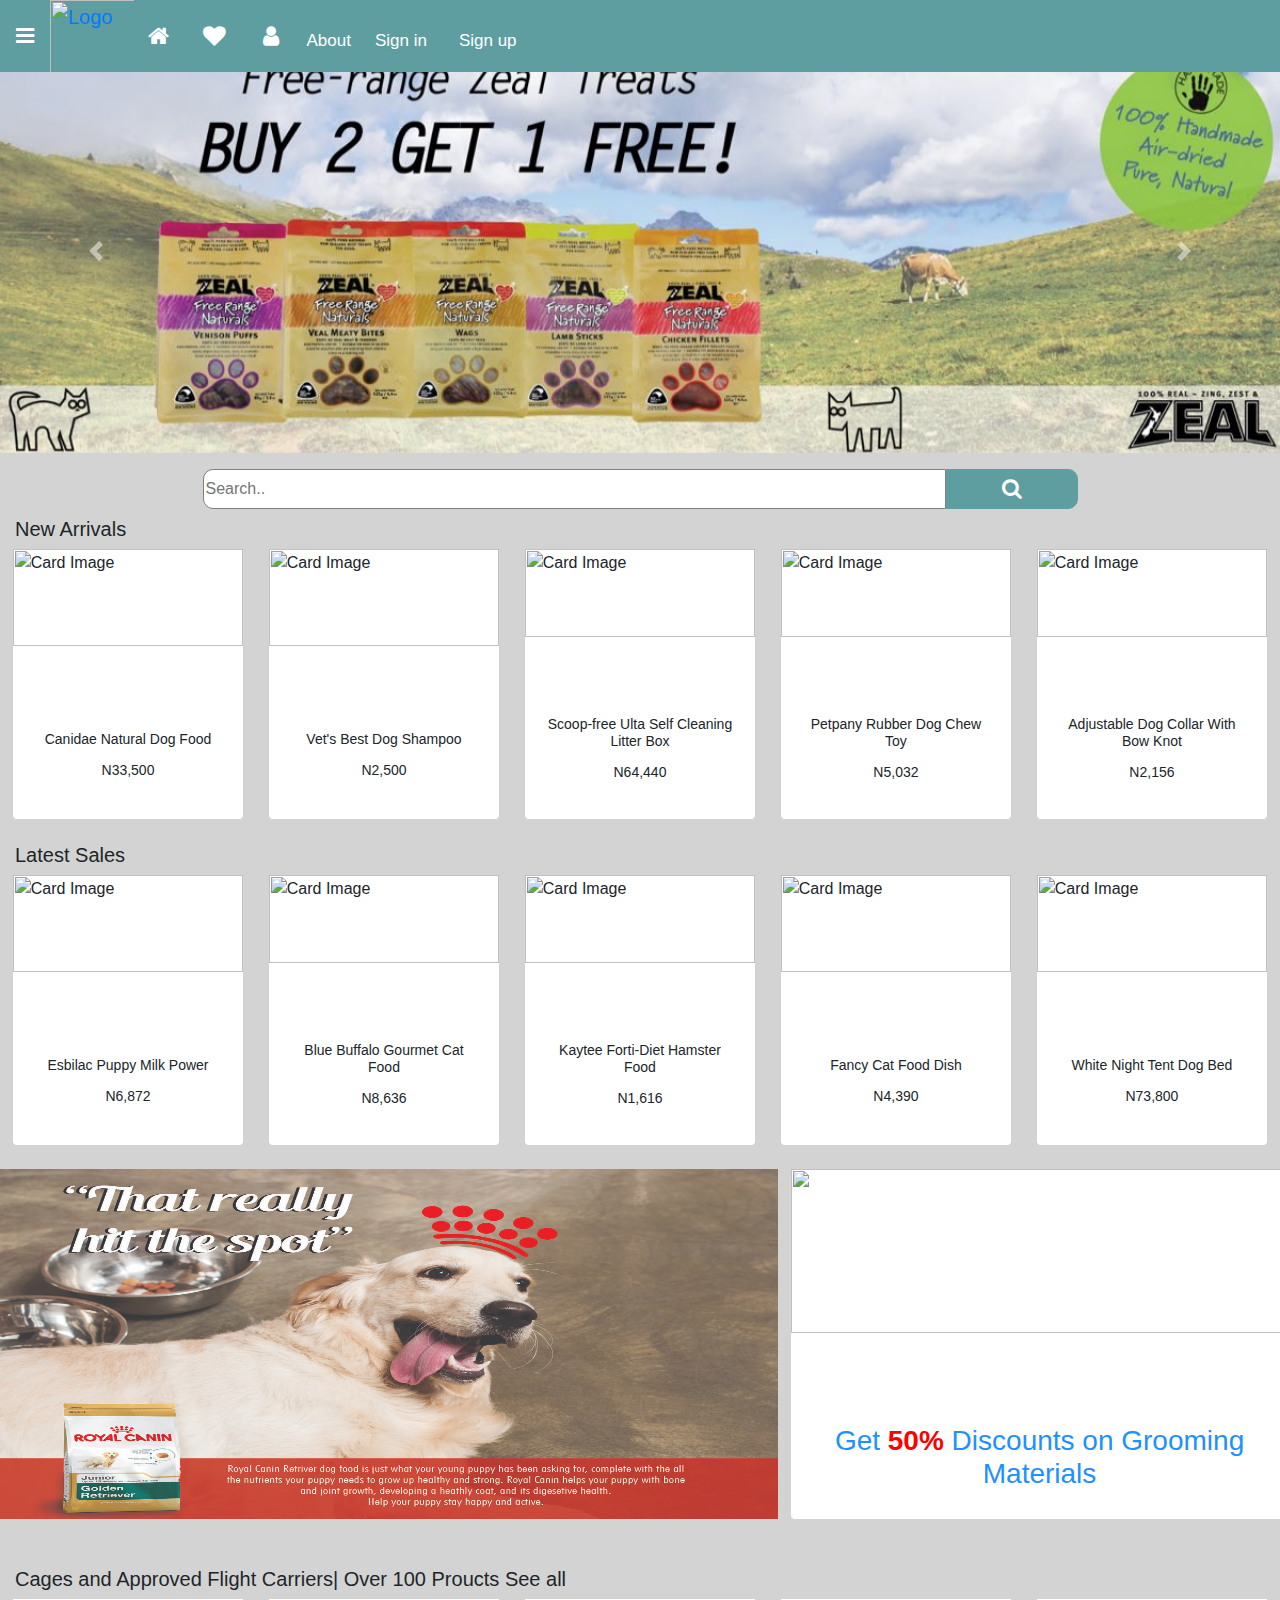
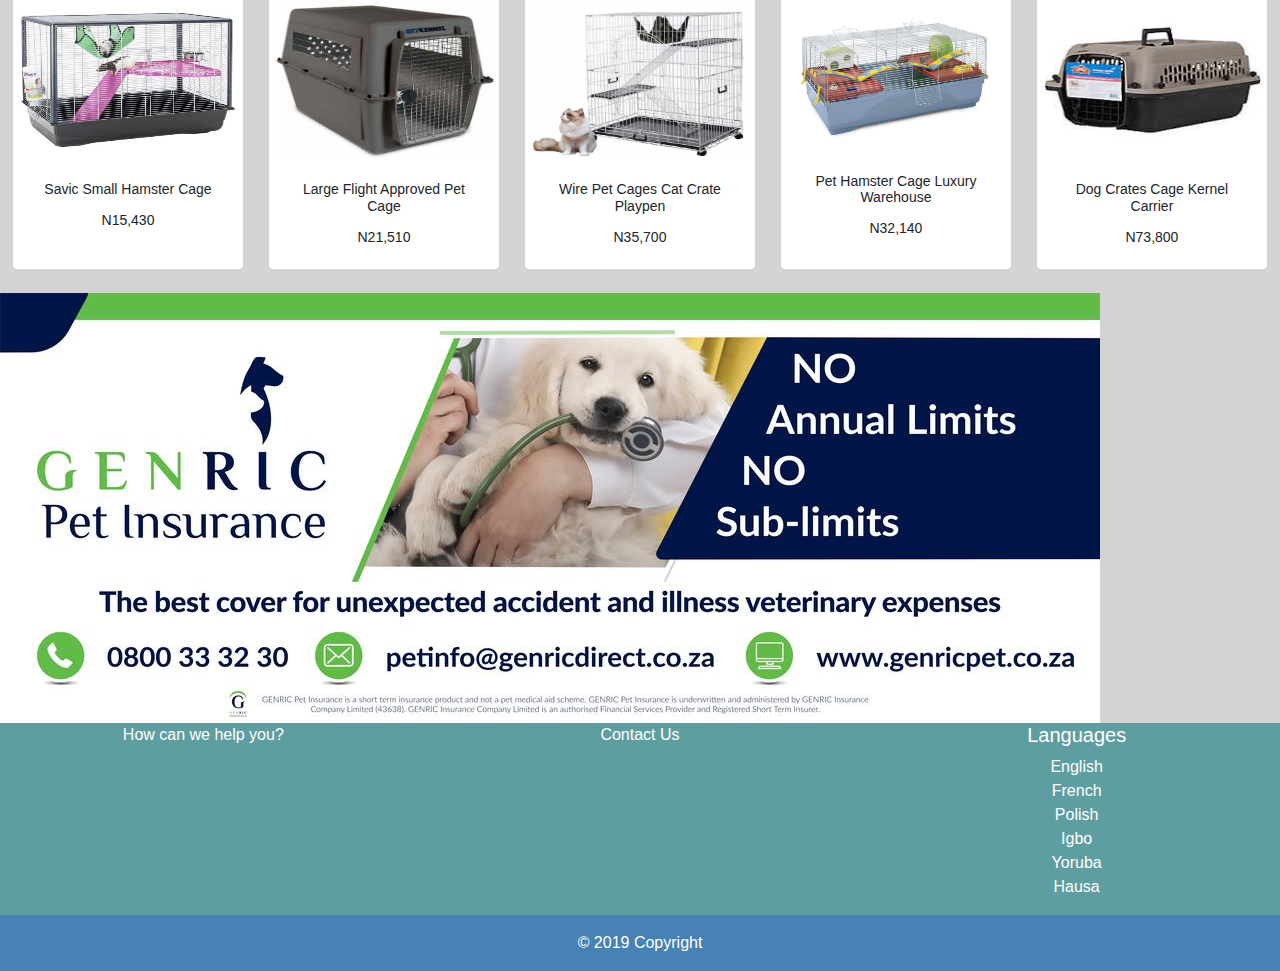
==== commit 54635666: "Add files via upload" ====
--- a/index.html
+++ b/index.html
@@ -12,7 +12,6 @@
     
     <!-- Bootstrap core CSS -->
     <link rel="stylesheet" href="https://stackpath.bootstrapcdn.com/bootstrap/4.3.1/css/bootstrap.min.css" integrity="sha384-ggOyR0iXCbMQv3Xipma34MD+dH/1fQ784/j6cY/iJTQUOhcWr7x9JvoRxT2MZw1T" crossorigin="anonymous">
-    
     <link rel="stylesheet" href="https://cdnjs.cloudflare.com/ajax/libs/font-awesome/4.7.0/css/font-awesome.min.css">
     <link rel="stylesheet" href="https://maxcdn.bootstrapcdn.com/bootstrap/4.3.1/css/bootstrap.min.css">
     <link rel="icon" href="logo1.png">
@@ -39,7 +38,7 @@
     </head>
     
     <body id="bod">
-        <nav class="navbar navbar-expand-md fixed-top">
+        <nav class="navbar navbar-expand-md fixed-top" id="nav">
             <div id="side" class="sidenav">
                 <a href="javascript:void(0)" class="closebtn" onclick="closeNav()">&times;</a>
                 <br><br><br>
@@ -83,8 +82,9 @@
             &ensp;&ensp;
             <a href="#" class="navbar-brand"><img src="logo1.png" alt="Logo" id="logo"></a>
             <button class="navbar-toggler" type="button" data-toggle="collapse" data-target="#nav-collapse" aria-controls="nav-collapse" aria-expanded="false" aria-label="Toggle navigation"><i class="fa fa-bars fa-lg"></i></button>
+            
             <div class="collapse navbar-collapse" id="nav-collapse">
-            <ul class="navbar-nav mr-auto">
+            <ul class="navbar-nav mr-auto w-100">
                 <li class="nav-item active"><a class="nav-link" data-toggle="tootlip" data-placement="bottom" title="Home" href="index.html"><i class="fa fa-home fa-lg"><span class="sr-only">current</span></i></a></li>
                 <li class="nav-item"><a class="nav-link" data-toggle="tootlip" data-placement="bottom" title="Likes" href=""><i class="fa fa-heart fa-lg"></i></a></li>
                 <li class="nav-item"><a class="nav-link" data-toggle="tootlip" data-placement="bottom" title="Profile" href="profile.html"><i class="fa fa-user fa-lg"></i></a></li>
@@ -93,8 +93,10 @@
                 <li class="nav-item" id="sign"><a href="signup.html">Sign up</a></li>
             </ul>
             </div>
-        </nav>
-        <nav class="navbar navbar-expand-md" style="background-color: darkblue; height: 5%">
+        
+        <!--<ol class="navbar-nav navbar-expand-md w-100" style="background-color: darkblue; height: 5%;">
+                <li class="nav-item" id="sign"><a href="">Delivery</a></li>
+        </ol>-->
         </nav>
         <br><br>
             <div class="carousel slide" id="discounts" data-ride="carousel">
@@ -111,7 +113,7 @@
                 <a class="carousel-control-prev" href="#discounts" data-slide="prev"><span class="carousel-control-prev-icon"></span></a>
                  <a class="carousel-control-next" href="#discounts" data-slide="next"><span class="carousel-control-next-icon"></span></a>
             </div>
-        <div class="container">
+        <div class="container-fluid">
             <div class="form-group has-search" id="search">
             <input type="search" placeholder="Search..">
             <button type="submit" id="search-btn"><i class="fa fa-search fa-lg"></i></button>
@@ -218,23 +220,23 @@
                     }
             </script>
         <br>
+        </div>
         <div class="row">
+            <div class="card" id="save">
+            <img class="card-image" src="pet-ad.jpg">
+            </div>
         <div class="card" id="shower">
             <img class="card-image" src="dog-shower.jpg">
             <div class="card-body">
             <h3>Get <b style="color: red;">50%</b> Discounts on Grooming Materials</h3>
             </div>
         </div>
-        <div class="card" id="save">
-            <img class="card-image" src="food-ad.jpg">
-            <div class="card-body">
-                <h3 style="color: red;"></h3>
-            </div>
-        </div>
         </div>
         <br>
+        <div class="container-fluid">
+        <br>
          <div id="products">
-             <h5>Cages and Approved Flight Carriers| Over 100 Proucts<a>  See all<i class="fa fa-angle-right fa-lg" style="float: right;"></i></a></h5>
+             <h5 id="ad">Cages and Approved Flight Carriers| Over 100 Proucts<a>  See all</a></h5>
                 <div class="row">
                     <div class="card">
                         <img class="card-image-top" src="hamster-cage.jpg" alt="Card Image">
@@ -277,8 +279,9 @@
                     </div>
                 </div>
             </div>
-            </div>
+        </div> 
         <br>
+             <img src="pet-insurance.jpg" id="insurance">
         <footer class="page-footer">
                     <div class="row">
                         <div class="col-xl-4">
--- a/pet-app.css
+++ b/pet-app.css
@@ -33,7 +33,6 @@
 {
     height: 45px;
     background-color: cadetblue;
-    width: 100%;
 }
 
 .navbar button i
@@ -43,8 +42,7 @@
 
 #sign
 {
-    float: right;
-    right: 0;
+  
 }
 
 .navbar ul li a 
@@ -67,7 +65,7 @@
       color: black;
       display: block;
       height: 100%;
-      width: 100%;
+   
 }
 
 .nav-item .active 
@@ -78,7 +76,6 @@
 
 .sidenav 
 {
-      border: 1px solid gray;
       height: 100%; /* 100% Full-height */
       width: 0;
       position: fixed; /* Stay in place */
@@ -149,6 +146,11 @@
     width: 50%;
 }
 
+ol li
+{
+    position: relative;
+}
+
 #search
 {
     width: 70%;
@@ -279,47 +281,77 @@
             width: 100%;
             height:55%;
         } 
-       
-        #shower h3, #save h3
+    }
+
+#save
+{
+    width: 60%;
+    height: 350px;
+}
+
+#shower
+{
+    width: 38%;
+    height: 350px;
+}
+
+#shower img
+{
+    height: 70%;
+    width: 100%;
+}
+
+#save img
+{
+    height: 100%;
+    width: 100%;
+}
+
+#shower h3
+{
+    text-align: center;
+    color: dodgerblue;
+}
+
+@media only screen and (max-width:800px)
+{
+    #shower h3, #save h3
         {
             text-align: center;
             color: dodgerblue;
             font-size: 11px;
         }
-        #shower img
-        {
-            height: 55%;
-            width: 100%;
-        }
         #shower
         {
-            width: 45%;
-            height: 200px;
-        }
-    }
-
-#shower,#save
-{
-    width: 45%;
-    height: 200px;
-}
-
-#shower img
-{
-    height: 70%;
-    width: 100%;
-}
-
-#save img
-{
-    height: 100%;
-    width: 100%;
-}
-
-#shower h3
-{
-    text-align: center;
-    color: dodgerblue;
+            width: 43%;
+            height: 190px;
+        }
+        #save
+        {
+            width: 54%;
+            height: 190px;
+        }
+        #ad
+        {
+            font-size: 12px;
+        }
+}
+@media only screen and (max-width:1024px)
+{
+    #insurance
+    {
+        width: 100%;
+        height: 30%;
+    }
+}
+
+@media only screen and (max-width:800px)
+{
+    #insurance
+    {
+        width: 100%;
+        height: 20%;
+    }
 }
 
 .page-footer
